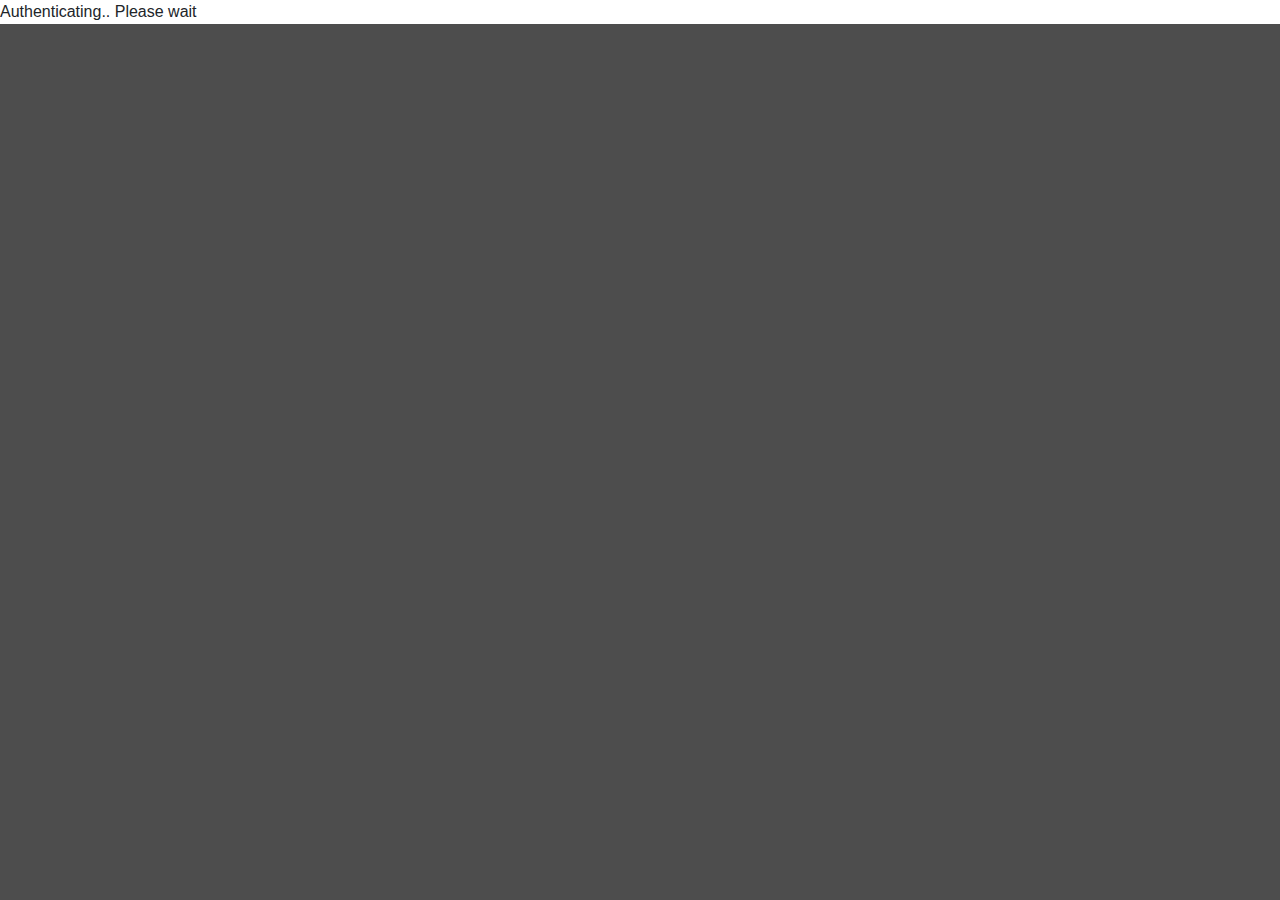
==== index.html @ 66e65906 "Auto-generated commit" ====
<!doctype html>
<html lang="en">
<head>
  <meta charset="utf-8">
  <title>QuickrMonitoring</title>
  <base href="/">
  <meta name="viewport" content="width=device-width, initial-scale=1">
  <link rel="icon" type="image/x-icon" href="favicon.ico">
<link rel="stylesheet" href="styles.d71bfe7f988fbadbcf21.css"></head>
<body>
  <app-root></app-root>
<script src="runtime-es2015.edb2fcf2778e7bf1d426.js" type="module"></script><script src="runtime-es5.edb2fcf2778e7bf1d426.js" nomodule defer></script><script src="polyfills-es5.6696c533341b95a3d617.js" nomodule defer></script><script src="polyfills-es2015.2987770fde9daa1d8a2e.js" type="module"></script><script src="scripts.fd12c80ebcc479d5730a.js" defer></script><script src="main-es2015.76007deb113a7a207ff5.js" type="module"></script><script src="main-es5.76007deb113a7a207ff5.js" nomodule defer></script></body>
</html>
---- styles.d71bfe7f988fbadbcf21.css ----
body,html{background-color:#333333de}.mat-progress-bar-fill::after{background-color:#155724;border-bottom-left-radius:6px;border-bottom-right-radius:6px}.mat-progress-bar .mat-progress-bar-buffer{background:#e5f8e7;border-bottom-left-radius:6px;border-bottom-right-radius:6px}.mat-progress-bar{opacity:0;-webkit-animation:.8s 1.6s forwards ContentFadeInAchievements;animation:.8s 1.6s forwards ContentFadeInAchievements}@-webkit-keyframes ContentFadeInAchievements{0%{-webkit-transform:translateX(-1rem);transform:translateX(-1rem);opacity:0}100%{-webkit-transform:translateX(0);transform:translateX(0);opacity:1}}@keyframes ContentFadeInAchievements{0%{-webkit-transform:translateX(-1rem);transform:translateX(-1rem);opacity:0}100%{-webkit-transform:translateX(0);transform:translateX(0);opacity:1}}/*!
 * Bootstrap v4.4.1 (https://getbootstrap.com/)
 * Copyright 2011-2019 The Bootstrap Authors
 * Copyright 2011-2019 Twitter, Inc.
 * Licensed under MIT (https://github.com/twbs/bootstrap/blob/master/LICENSE)
 */:root{--blue:#007bff;--indigo:#6610f2;--purple:#6f42c1;--pink:#e83e8c;--red:#dc3545;--orange:#fd7e14;--yellow:#ffc107;--green:#28a745;--teal:#20c997;--cyan:#17a2b8;--white:#fff;--gray:#6c757d;--gray-dark:#343a40;--primary:#007bff;--secondary:#6c757d;--success:#28a745;--info:#17a2b8;--warning:#ffc107;--danger:#dc3545;--light:#f8f9fa;--dark:#343a40;--breakpoint-xs:0;--breakpoint-sm:576px;--breakpoint-md:768px;--breakpoint-lg:992px;--breakpoint-xl:1200px;--font-family-sans-serif:-apple-system,BlinkMacSystemFont,"Segoe UI",Roboto,"Helvetica Neue",Arial,"Noto Sans",sans-serif,"Apple Color Emoji","Segoe UI Emoji","Segoe UI Symbol","Noto Color Emoji";--font-family-monospace:SFMono-Regular,Menlo,Monaco,Consolas,"Liberation Mono","Courier New",monospace}*,::after,::before{box-sizing:border-box}html{font-family:sans-serif;line-height:1.15;-webkit-text-size-adjust:100%;-webkit-tap-highlight-color:transparent}article,aside,figcaption,figure,footer,header,hgroup,main,nav,section{display:block}body{margin:0;font-family:-apple-system,BlinkMacSystemFont,"Segoe UI",Roboto,"Helvetica Neue",Arial,"Noto Sans",sans-serif,"Apple Color Emoji","Segoe UI Emoji","Segoe UI Symbol","Noto Color Emoji";font-size:1rem;font-weight:400;line-height:1.5;color:#212529;text-align:left;background-color:#fff}[tabindex="-1"]:focus:not(:focus-visible){outline:0!important}h1,h2,h3,h4,h5,h6{margin-top:0}dl,ol,p,ul{margin-top:0;margin-bottom:1rem}abbr[data-original-title],abbr[title]{text-decoration:underline;-webkit-text-decoration:underline dotted;text-decoration:underline dotted;cursor:help;border-bottom:0;-webkit-text-decoration-skip-ink:none;text-decoration-skip-ink:none}address{margin-bottom:1rem;font-style:normal;line-height:inherit}ol ol,ol ul,ul ol,ul ul{margin-bottom:0}dt{font-weight:700}dd{margin-bottom:.5rem;margin-left:0}blockquote,figure{margin:0 0 1rem}b,strong{font-weight:bolder}sub,sup{position:relative;font-size:75%;line-height:0;vertical-align:baseline}sub{bottom:-.25em}sup{top:-.5em}a{color:#007bff;text-decoration:none;background-color:transparent}a:hover{color:#0056b3;text-decoration:underline}a:not([href]),a:not([href]):hover{color:inherit;text-decoration:none}code,kbd,pre,samp{font-family:SFMono-Regular,Menlo,Monaco,Consolas,"Liberation Mono","Courier New",monospace;font-size:1em}pre{margin-top:0;margin-bottom:1rem;overflow:auto}img{vertical-align:middle;border-style:none}svg{overflow:hidden;vertical-align:middle}table{border-collapse:collapse}caption{padding-top:.75rem;padding-bottom:.75rem;color:#6c757d;text-align:left;caption-side:bottom}th{text-align:inherit}label{display:inline-block;margin-bottom:.5rem}button{border-radius:0}button:focus{outline:dotted 1px;outline:-webkit-focus-ring-color auto 5px}button,input,optgroup,select,textarea{margin:0;font-family:inherit;font-size:inherit;line-height:inherit}button,input{overflow:visible}button,select{text-transform:none}select{word-wrap:normal}[type=button],[type=reset],[type=submit],button{-webkit-appearance:button}[type=button]:not(:disabled),[type=reset]:not(:disabled),[type=submit]:not(:disabled),button:not(:disabled){cursor:pointer}[type=button]::-moz-focus-inner,[type=reset]::-moz-focus-inner,[type=submit]::-moz-focus-inner,button::-moz-focus-inner{padding:0;border-style:none}input[type=checkbox],input[type=radio]{box-sizing:border-box;padding:0}input[type=date],input[type=datetime-local],input[type=month],input[type=time]{-webkit-appearance:listbox}textarea{overflow:auto;resize:vertical}fieldset{min-width:0;padding:0;margin:0;border:0}legend{display:block;width:100%;max-width:100%;padding:0;margin-bottom:.5rem;font-size:1.5rem;line-height:inherit;color:inherit;white-space:normal}progress{vertical-align:baseline}[type=number]::-webkit-inner-spin-button,[type=number]::-webkit-outer-spin-button{height:auto}[type=search]{outline-offset:-2px;-webkit-appearance:none}[type=search]::-webkit-search-decoration{-webkit-appearance:none}::-webkit-file-upload-button{font:inherit;-webkit-appearance:button}output{display:inline-block}summary{display:list-item;cursor:pointer}template{display:none}[hidden]{display:none!important}.h1,.h2,.h3,.h4,.h5,.h6,h1,h2,h3,h4,h5,h6{margin-bottom:.5rem;font-weight:500;line-height:1.2}.h1,h1{font-size:2.5rem}.h2,h2{font-size:2rem}.h3,h3{font-size:1.75rem}.h4,h4{font-size:1.5rem}.h5,h5{font-size:1.25rem}.h6,h6{font-size:1rem}.lead{font-size:1.25rem;font-weight:300}.display-1{font-size:6rem;font-weight:300;line-height:1.2}.display-2{font-size:5.5rem;font-weight:300;line-height:1.2}.display-3{font-size:4.5rem;font-weight:300;line-height:1.2}.display-4{font-size:3.5rem;font-weight:300;line-height:1.2}hr{box-sizing:content-box;height:0;overflow:visible;margin-top:1rem;margin-bottom:1rem;border:0;border-top:1px solid rgba(0,0,0,.1)}.small,small{font-size:80%;font-weight:400}.mark,mark{padding:.2em;background-color:#fcf8e3}.list-inline,.list-unstyled{padding-left:0;list-style:none}.list-inline-item{display:inline-block}.list-inline-item:not(:last-child){margin-right:.5rem}.initialism{font-size:90%;text-transform:uppercase}.blockquote{margin-bottom:1rem;font-size:1.25rem}.blockquote-footer{display:block;font-size:80%;color:#6c757d}.blockquote-footer::before{content:"\2014\00A0"}.img-fluid{max-width:100%;height:auto}.img-thumbnail{padding:.25rem;background-color:#fff;border:1px solid #dee2e6;border-radius:.25rem;max-width:100%;height:auto}.figure{display:inline-block}.figure-img{margin-bottom:.5rem;line-height:1}.figure-caption{font-size:90%;color:#6c757d}code{font-size:87.5%;color:#e83e8c;word-wrap:break-word}a>code{color:inherit}kbd{padding:.2rem .4rem;font-size:87.5%;color:#fff;background-color:#212529;border-radius:.2rem}kbd kbd{padding:0;font-size:100%;font-weight:700}pre{display:block;font-size:87.5%;color:#212529}pre code{font-size:inherit;color:inherit;word-break:normal}.pre-scrollable{max-height:340px;overflow-y:scroll}.container{width:100%;padding-right:15px;padding-left:15px;margin-right:auto;margin-left:auto}@media (min-width:576px){.container{max-width:540px}}@media (min-width:768px){.container{max-width:720px}}@media (min-width:992px){.container{max-width:960px}}@media (min-width:1200px){.container{max-width:1140px}}.container-fluid,.container-lg,.container-md,.container-sm,.container-xl{width:100%;padding-right:15px;padding-left:15px;margin-right:auto;margin-left:auto}@media (min-width:576px){.container,.container-sm{max-width:540px}}@media (min-width:768px){.container,.container-md,.container-sm{max-width:720px}}@media (min-width:992px){.container,.container-lg,.container-md,.container-sm{max-width:960px}}@media (min-width:1200px){.container,.container-lg,.container-md,.container-sm,.container-xl{max-width:1140px}}.row{display:-webkit-box;display:flex;flex-wrap:wrap;margin-right:-15px;margin-left:-15px}.no-gutters{margin-right:0;margin-left:0}.no-gutters>.col,.no-gutters>[class*=col-]{padding-right:0;padding-left:0}.col,.col-1,.col-10,.col-11,.col-12,.col-2,.col-3,.col-4,.col-5,.col-6,.col-7,.col-8,.col-9,.col-auto,.col-lg,.col-lg-1,.col-lg-10,.col-lg-11,.col-lg-12,.col-lg-2,.col-lg-3,.col-lg-4,.col-lg-5,.col-lg-6,.col-lg-7,.col-lg-8,.col-lg-9,.col-lg-auto,.col-md,.col-md-1,.col-md-10,.col-md-11,.col-md-12,.col-md-2,.col-md-3,.col-md-4,.col-md-5,.col-md-6,.col-md-7,.col-md-8,.col-md-9,.col-md-auto,.col-sm,.col-sm-1,.col-sm-10,.col-sm-11,.col-sm-12,.col-sm-2,.col-sm-3,.col-sm-4,.col-sm-5,.col-sm-6,.col-sm-7,.col-sm-8,.col-sm-9,.col-sm-auto,.col-xl,.col-xl-1,.col-xl-10,.col-xl-11,.col-xl-12,.col-xl-2,.col-xl-3,.col-xl-4,.col-xl-5,.col-xl-6,.col-xl-7,.col-xl-8,.col-xl-9,.col-xl-auto{position:relative;width:100%;padding-right:15px;padding-left:15px}.col{flex-basis:0;-webkit-box-flex:1;flex-grow:1;max-width:100%}.row-cols-1>*{-webkit-box-flex:0;flex:0 0 100%;max-width:100%}.row-cols-2>*{-webkit-box-flex:0;flex:0 0 50%;max-width:50%}.row-cols-3>*{-webkit-box-flex:0;flex:0 0 33.333333%;max-width:33.333333%}.row-cols-4>*{-webkit-box-flex:0;flex:0 0 25%;max-width:25%}.row-cols-5>*{-webkit-box-flex:0;flex:0 0 20%;max-width:20%}.row-cols-6>*{-webkit-box-flex:0;flex:0 0 16.666667%;max-width:16.666667%}.col-auto{-webkit-box-flex:0;flex:0 0 auto;width:auto;max-width:100%}.col-1{-webkit-box-flex:0;flex:0 0 8.333333%;max-width:8.333333%}.col-2{-webkit-box-flex:0;flex:0 0 16.666667%;max-width:16.666667%}.col-3{-webkit-box-flex:0;flex:0 0 25%;max-width:25%}.col-4{-webkit-box-flex:0;flex:0 0 33.333333%;max-width:33.333333%}.col-5{-webkit-box-flex:0;flex:0 0 41.666667%;max-width:41.666667%}.col-6{-webkit-box-flex:0;flex:0 0 50%;max-width:50%}.col-7{-webkit-box-flex:0;flex:0 0 58.333333%;max-width:58.333333%}.col-8{-webkit-box-flex:0;flex:0 0 66.666667%;max-width:66.666667%}.col-9{-webkit-box-flex:0;flex:0 0 75%;max-width:75%}.col-10{-webkit-box-flex:0;flex:0 0 83.333333%;max-width:83.333333%}.col-11{-webkit-box-flex:0;flex:0 0 91.666667%;max-width:91.666667%}.col-12{-webkit-box-flex:0;flex:0 0 100%;max-width:100%}.order-first{-webkit-box-ordinal-group:0;order:-1}.order-last{-webkit-box-ordinal-group:14;order:13}.order-0{-webkit-box-ordinal-group:1;order:0}.order-1{-webkit-box-ordinal-group:2;order:1}.order-2{-webkit-box-ordinal-group:3;order:2}.order-3{-webkit-box-ordinal-group:4;order:3}.order-4{-webkit-box-ordinal-group:5;order:4}.order-5{-webkit-box-ordinal-group:6;order:5}.order-6{-webkit-box-ordinal-group:7;order:6}.order-7{-webkit-box-ordinal-group:8;order:7}.order-8{-webkit-box-ordinal-group:9;order:8}.order-9{-webkit-box-ordinal-group:10;order:9}.order-10{-webkit-box-ordinal-group:11;order:10}.order-11{-webkit-box-ordinal-group:12;order:11}.order-12{-webkit-box-ordinal-group:13;order:12}.offset-1{margin-left:8.333333%}.offset-2{margin-left:16.666667%}.offset-3{margin-left:25%}.offset-4{margin-left:33.333333%}.offset-5{margin-left:41.666667%}.offset-6{margin-left:50%}.offset-7{margin-left:58.333333%}.offset-8{margin-left:66.666667%}.offset-9{margin-left:75%}.offset-10{margin-left:83.333333%}.offset-11{margin-left:91.666667%}@media (min-width:576px){.col-sm{flex-basis:0;-webkit-box-flex:1;flex-grow:1;max-width:100%}.row-cols-sm-1>*{-webkit-box-flex:0;flex:0 0 100%;max-width:100%}.row-cols-sm-2>*{-webkit-box-flex:0;flex:0 0 50%;max-width:50%}.row-cols-sm-3>*{-webkit-box-flex:0;flex:0 0 33.333333%;max-width:33.333333%}.row-cols-sm-4>*{-webkit-box-flex:0;flex:0 0 25%;max-width:25%}.row-cols-sm-5>*{-webkit-box-flex:0;flex:0 0 20%;max-width:20%}.row-cols-sm-6>*{-webkit-box-flex:0;flex:0 0 16.666667%;max-width:16.666667%}.col-sm-auto{-webkit-box-flex:0;flex:0 0 auto;width:auto;max-width:100%}.col-sm-1{-webkit-box-flex:0;flex:0 0 8.333333%;max-width:8.333333%}.col-sm-2{-webkit-box-flex:0;flex:0 0 16.666667%;max-width:16.666667%}.col-sm-3{-webkit-box-flex:0;flex:0 0 25%;max-width:25%}.col-sm-4{-webkit-box-flex:0;flex:0 0 33.333333%;max-width:33.333333%}.col-sm-5{-webkit-box-flex:0;flex:0 0 41.666667%;max-width:41.666667%}.col-sm-6{-webkit-box-flex:0;flex:0 0 50%;max-width:50%}.col-sm-7{-webkit-box-flex:0;flex:0 0 58.333333%;max-width:58.333333%}.col-sm-8{-webkit-box-flex:0;flex:0 0 66.666667%;max-width:66.666667%}.col-sm-9{-webkit-box-flex:0;flex:0 0 75%;max-width:75%}.col-sm-10{-webkit-box-flex:0;flex:0 0 83.333333%;max-width:83.333333%}.col-sm-11{-webkit-box-flex:0;flex:0 0 91.666667%;max-width:91.666667%}.col-sm-12{-webkit-box-flex:0;flex:0 0 100%;max-width:100%}.order-sm-first{-webkit-box-ordinal-group:0;order:-1}.order-sm-last{-webkit-box-ordinal-group:14;order:13}.order-sm-0{-webkit-box-ordinal-group:1;order:0}.order-sm-1{-webkit-box-ordinal-group:2;order:1}.order-sm-2{-webkit-box-ordinal-group:3;order:2}.order-sm-3{-webkit-box-ordinal-group:4;order:3}.order-sm-4{-webkit-box-ordinal-group:5;order:4}.order-sm-5{-webkit-box-ordinal-group:6;order:5}.order-sm-6{-webkit-box-ordinal-group:7;order:6}.order-sm-7{-webkit-box-ordinal-group:8;order:7}.order-sm-8{-webkit-box-ordinal-group:9;order:8}.order-sm-9{-webkit-box-ordinal-group:10;order:9}.order-sm-10{-webkit-box-ordinal-group:11;order:10}.order-sm-11{-webkit-box-ordinal-group:12;order:11}.order-sm-12{-webkit-box-ordinal-group:13;order:12}.offset-sm-0{margin-left:0}.offset-sm-1{margin-left:8.333333%}.offset-sm-2{margin-left:16.666667%}.offset-sm-3{margin-left:25%}.offset-sm-4{margin-left:33.333333%}.offset-sm-5{margin-left:41.666667%}.offset-sm-6{margin-left:50%}.offset-sm-7{margin-left:58.333333%}.offset-sm-8{margin-left:66.666667%}.offset-sm-9{margin-left:75%}.offset-sm-10{margin-left:83.333333%}.offset-sm-11{margin-left:91.666667%}}@media (min-width:768px){.col-md{flex-basis:0;-webkit-box-flex:1;flex-grow:1;max-width:100%}.row-cols-md-1>*{-webkit-box-flex:0;flex:0 0 100%;max-width:100%}.row-cols-md-2>*{-webkit-box-flex:0;flex:0 0 50%;max-width:50%}.row-cols-md-3>*{-webkit-box-flex:0;flex:0 0 33.333333%;max-width:33.333333%}.row-cols-md-4>*{-webkit-box-flex:0;flex:0 0 25%;max-width:25%}.row-cols-md-5>*{-webkit-box-flex:0;flex:0 0 20%;max-width:20%}.row-cols-md-6>*{-webkit-box-flex:0;flex:0 0 16.666667%;max-width:16.666667%}.col-md-auto{-webkit-box-flex:0;flex:0 0 auto;width:auto;max-width:100%}.col-md-1{-webkit-box-flex:0;flex:0 0 8.333333%;max-width:8.333333%}.col-md-2{-webkit-box-flex:0;flex:0 0 16.666667%;max-width:16.666667%}.col-md-3{-webkit-box-flex:0;flex:0 0 25%;max-width:25%}.col-md-4{-webkit-box-flex:0;flex:0 0 33.333333%;max-width:33.333333%}.col-md-5{-webkit-box-flex:0;flex:0 0 41.666667%;max-width:41.666667%}.col-md-6{-webkit-box-flex:0;flex:0 0 50%;max-width:50%}.col-md-7{-webkit-box-flex:0;flex:0 0 58.333333%;max-width:58.333333%}.col-md-8{-webkit-box-flex:0;flex:0 0 66.666667%;max-width:66.666667%}.col-md-9{-webkit-box-flex:0;flex:0 0 75%;max-width:75%}.col-md-10{-webkit-box-flex:0;flex:0 0 83.333333%;max-width:83.333333%}.col-md-11{-webkit-box-flex:0;flex:0 0 91.666667%;max-width:91.666667%}.col-md-12{-webkit-box-flex:0;flex:0 0 100%;max-width:100%}.order-md-first{-webkit-box-ordinal-group:0;order:-1}.order-md-last{-webkit-box-ordinal-group:14;order:13}.order-md-0{-webkit-box-ordinal-group:1;order:0}.order-md-1{-webkit-box-ordinal-group:2;order:1}.order-md-2{-webkit-box-ordinal-group:3;order:2}.order-md-3{-webkit-box-ordinal-group:4;order:3}.order-md-4{-webkit-box-ordinal-group:5;order:4}.order-md-5{-webkit-box-ordinal-group:6;order:5}.order-md-6{-webkit-box-ordinal-group:7;order:6}.order-md-7{-webkit-box-ordinal-group:8;order:7}.order-md-8{-webkit-box-ordinal-group:9;order:8}.order-md-9{-webkit-box-ordinal-group:10;order:9}.order-md-10{-webkit-box-ordinal-group:11;order:10}.order-md-11{-webkit-box-ordinal-group:12;order:11}.order-md-12{-webkit-box-ordinal-group:13;order:12}.offset-md-0{margin-left:0}.offset-md-1{margin-left:8.333333%}.offset-md-2{margin-left:16.666667%}.offset-md-3{margin-left:25%}.offset-md-4{margin-left:33.333333%}.offset-md-5{margin-left:41.666667%}.offset-md-6{margin-left:50%}.offset-md-7{margin-left:58.333333%}.offset-md-8{margin-left:66.666667%}.offset-md-9{margin-left:75%}.offset-md-10{margin-left:83.333333%}.offset-md-11{margin-left:91.666667%}}@media (min-width:992px){.col-lg{flex-basis:0;-webkit-box-flex:1;flex-grow:1;max-width:100%}.row-cols-lg-1>*{-webkit-box-flex:0;flex:0 0 100%;max-width:100%}.row-cols-lg-2>*{-webkit-box-flex:0;flex:0 0 50%;max-width:50%}.row-cols-lg-3>*{-webkit-box-flex:0;flex:0 0 33.333333%;max-width:33.333333%}.row-cols-lg-4>*{-webkit-box-flex:0;flex:0 0 25%;max-width:25%}.row-cols-lg-5>*{-webkit-box-flex:0;flex:0 0 20%;max-width:20%}.row-cols-lg-6>*{-webkit-box-flex:0;flex:0 0 16.666667%;max-width:16.666667%}.col-lg-auto{-webkit-box-flex:0;flex:0 0 auto;width:auto;max-width:100%}.col-lg-1{-webkit-box-flex:0;flex:0 0 8.333333%;max-width:8.333333%}.col-lg-2{-webkit-box-flex:0;flex:0 0 16.666667%;max-width:16.666667%}.col-lg-3{-webkit-box-flex:0;flex:0 0 25%;max-width:25%}.col-lg-4{-webkit-box-flex:0;flex:0 0 33.333333%;max-width:33.333333%}.col-lg-5{-webkit-box-flex:0;flex:0 0 41.666667%;max-width:41.666667%}.col-lg-6{-webkit-box-flex:0;flex:0 0 50%;max-width:50%}.col-lg-7{-webkit-box-flex:0;flex:0 0 58.333333%;max-width:58.333333%}.col-lg-8{-webkit-box-flex:0;flex:0 0 66.666667%;max-width:66.666667%}.col-lg-9{-webkit-box-flex:0;flex:0 0 75%;max-width:75%}.col-lg-10{-webkit-box-flex:0;flex:0 0 83.333333%;max-width:83.333333%}.col-lg-11{-webkit-box-flex:0;flex:0 0 91.666667%;max-width:91.666667%}.col-lg-12{-webkit-box-flex:0;flex:0 0 100%;max-width:100%}.order-lg-first{-webkit-box-ordinal-group:0;order:-1}.order-lg-last{-webkit-box-ordinal-group:14;order:13}.order-lg-0{-webkit-box-ordinal-group:1;order:0}.order-lg-1{-webkit-box-ordinal-group:2;order:1}.order-lg-2{-webkit-box-ordinal-group:3;order:2}.order-lg-3{-webkit-box-ordinal-group:4;order:3}.order-lg-4{-webkit-box-ordinal-group:5;order:4}.order-lg-5{-webkit-box-ordinal-group:6;order:5}.order-lg-6{-webkit-box-ordinal-group:7;order:6}.order-lg-7{-webkit-box-ordinal-group:8;order:7}.order-lg-8{-webkit-box-ordinal-group:9;order:8}.order-lg-9{-webkit-box-ordinal-group:10;order:9}.order-lg-10{-webkit-box-ordinal-group:11;order:10}.order-lg-11{-webkit-box-ordinal-group:12;order:11}.order-lg-12{-webkit-box-ordinal-group:13;order:12}.offset-lg-0{margin-left:0}.offset-lg-1{margin-left:8.333333%}.offset-lg-2{margin-left:16.666667%}.offset-lg-3{margin-left:25%}.offset-lg-4{margin-left:33.333333%}.offset-lg-5{margin-left:41.666667%}.offset-lg-6{margin-left:50%}.offset-lg-7{margin-left:58.333333%}.offset-lg-8{margin-left:66.666667%}.offset-lg-9{margin-left:75%}.offset-lg-10{margin-left:83.333333%}.offset-lg-11{margin-left:91.666667%}}@media (min-width:1200px){.col-xl{flex-basis:0;-webkit-box-flex:1;flex-grow:1;max-width:100%}.row-cols-xl-1>*{-webkit-box-flex:0;flex:0 0 100%;max-width:100%}.row-cols-xl-2>*{-webkit-box-flex:0;flex:0 0 50%;max-width:50%}.row-cols-xl-3>*{-webkit-box-flex:0;flex:0 0 33.333333%;max-width:33.333333%}.row-cols-xl-4>*{-webkit-box-flex:0;flex:0 0 25%;max-width:25%}.row-cols-xl-5>*{-webkit-box-flex:0;flex:0 0 20%;max-width:20%}.row-cols-xl-6>*{-webkit-box-flex:0;flex:0 0 16.666667%;max-width:16.666667%}.col-xl-auto{-webkit-box-flex:0;flex:0 0 auto;width:auto;max-width:100%}.col-xl-1{-webkit-box-flex:0;flex:0 0 8.333333%;max-width:8.333333%}.col-xl-2{-webkit-box-flex:0;flex:0 0 16.666667%;max-width:16.666667%}.col-xl-3{-webkit-box-flex:0;flex:0 0 25%;max-width:25%}.col-xl-4{-webkit-box-flex:0;flex:0 0 33.333333%;max-width:33.333333%}.col-xl-5{-webkit-box-flex:0;flex:0 0 41.666667%;max-width:41.666667%}.col-xl-6{-webkit-box-flex:0;flex:0 0 50%;max-width:50%}.col-xl-7{-webkit-box-flex:0;flex:0 0 58.333333%;max-width:58.333333%}.col-xl-8{-webkit-box-flex:0;flex:0 0 66.666667%;max-width:66.666667%}.col-xl-9{-webkit-box-flex:0;flex:0 0 75%;max-width:75%}.col-xl-10{-webkit-box-flex:0;flex:0 0 83.333333%;max-width:83.333333%}.col-xl-11{-webkit-box-flex:0;flex:0 0 91.666667%;max-width:91.666667%}.col-xl-12{-webkit-box-flex:0;flex:0 0 100%;max-width:100%}.order-xl-first{-webkit-box-ordinal-group:0;order:-1}.order-xl-last{-webkit-box-ordinal-group:14;order:13}.order-xl-0{-webkit-box-ordinal-group:1;order:0}.order-xl-1{-webkit-box-ordinal-group:2;order:1}.order-xl-2{-webkit-box-ordinal-group:3;order:2}.order-xl-3{-webkit-box-ordinal-group:4;order:3}.order-xl-4{-webkit-box-ordinal-group:5;order:4}.order-xl-5{-webkit-box-ordinal-group:6;order:5}.order-xl-6{-webkit-box-ordinal-group:7;order:6}.order-xl-7{-webkit-box-ordinal-group:8;order:7}.order-xl-8{-webkit-box-ordinal-group:9;order:8}.order-xl-9{-webkit-box-ordinal-group:10;order:9}.order-xl-10{-webkit-box-ordinal-group:11;order:10}.order-xl-11{-webkit-box-ordinal-group:12;order:11}.order-xl-12{-webkit-box-ordinal-group:13;order:12}.offset-xl-0{margin-left:0}.offset-xl-1{margin-left:8.333333%}.offset-xl-2{margin-left:16.666667%}.offset-xl-3{margin-left:25%}.offset-xl-4{margin-left:33.333333%}.offset-xl-5{margin-left:41.666667%}.offset-xl-6{margin-left:50%}.offset-xl-7{margin-left:58.333333%}.offset-xl-8{margin-left:66.666667%}.offset-xl-9{margin-left:75%}.offset-xl-10{margin-left:83.333333%}.offset-xl-11{margin-left:91.666667%}}.table{width:100%;margin-bottom:1rem;color:#212529}.table td,.table th{padding:.75rem;vertical-align:top;border-top:1px solid #dee2e6}.table thead th{vertical-align:bottom;border-bottom:2px solid #dee2e6}.table tbody+tbody{border-top:2px solid #dee2e6}.table-sm td,.table-sm th{padding:.3rem}.table-bordered,.table-bordered td,.table-bordered th{border:1px solid #dee2e6}.table-bordered thead td,.table-bordered thead th{border-bottom-width:2px}.table-borderless tbody+tbody,.table-borderless td,.table-borderless th,.table-borderless thead th{border:0}.table-striped tbody tr:nth-of-type(odd){background-color:rgba(0,0,0,.05)}.table-hover tbody tr:hover{color:#212529;background-color:rgba(0,0,0,.075)}.table-primary,.table-primary>td,.table-primary>th{background-color:#b8daff}.table-primary tbody+tbody,.table-primary td,.table-primary th,.table-primary thead th{border-color:#7abaff}.table-hover .table-primary:hover,.table-hover .table-primary:hover>td,.table-hover .table-primary:hover>th{background-color:#9fcdff}.table-secondary,.table-secondary>td,.table-secondary>th{background-color:#d6d8db}.table-secondary tbody+tbody,.table-secondary td,.table-secondary th,.table-secondary thead th{border-color:#b3b7bb}.table-hover .table-secondary:hover,.table-hover .table-secondary:hover>td,.table-hover .table-secondary:hover>th{background-color:#c8cbcf}.table-success,.table-success>td,.table-success>th{background-color:#c3e6cb}.table-success tbody+tbody,.table-success td,.table-success th,.table-success thead th{border-color:#8fd19e}.table-hover .table-success:hover,.table-hover .table-success:hover>td,.table-hover .table-success:hover>th{background-color:#b1dfbb}.table-info,.table-info>td,.table-info>th{background-color:#bee5eb}.table-info tbody+tbody,.table-info td,.table-info th,.table-info thead th{border-color:#86cfda}.table-hover .table-info:hover,.table-hover .table-info:hover>td,.table-hover .table-info:hover>th{background-color:#abdde5}.table-warning,.table-warning>td,.table-warning>th{background-color:#ffeeba}.table-warning tbody+tbody,.table-warning td,.table-warning th,.table-warning thead th{border-color:#ffdf7e}.table-hover .table-warning:hover,.table-hover .table-warning:hover>td,.table-hover .table-warning:hover>th{background-color:#ffe8a1}.table-danger,.table-danger>td,.table-danger>th{background-color:#f5c6cb}.table-danger tbody+tbody,.table-danger td,.table-danger th,.table-danger thead th{border-color:#ed969e}.table-hover .table-danger:hover,.table-hover .table-danger:hover>td,.table-hover .table-danger:hover>th{background-color:#f1b0b7}.table-light,.table-light>td,.table-light>th{background-color:#fdfdfe}.table-light tbody+tbody,.table-light td,.table-light th,.table-light thead th{border-color:#fbfcfc}.table-hover .table-light:hover,.table-hover .table-light:hover>td,.table-hover .table-light:hover>th{background-color:#ececf6}.table-dark,.table-dark>td,.table-dark>th{background-color:#c6c8ca}.table-dark tbody+tbody,.table-dark td,.table-dark th,.table-dark thead th{border-color:#95999c}.table-hover .table-dark:hover,.table-hover .table-dark:hover>td,.table-hover .table-dark:hover>th{background-color:#b9bbbe}.table-active,.table-active>td,.table-active>th,.table-hover .table-active:hover,.table-hover .table-active:hover>td,.table-hover .table-active:hover>th{background-color:rgba(0,0,0,.075)}.table .thead-dark th{color:#fff;background-color:#343a40;border-color:#454d55}.table .thead-light th{color:#495057;background-color:#e9ecef;border-color:#dee2e6}.table-dark{color:#fff;background-color:#343a40}.table-dark td,.table-dark th,.table-dark thead th{border-color:#454d55}.table-dark.table-bordered{border:0}.table-dark.table-striped tbody tr:nth-of-type(odd){background-color:rgba(255,255,255,.05)}.table-dark.table-hover tbody tr:hover{color:#fff;background-color:rgba(255,255,255,.075)}@media (max-width:575.98px){.table-responsive-sm{display:block;width:100%;overflow-x:auto;-webkit-overflow-scrolling:touch}.table-responsive-sm>.table-bordered{border:0}}@media (max-width:767.98px){.table-responsive-md{display:block;width:100%;overflow-x:auto;-webkit-overflow-scrolling:touch}.table-responsive-md>.table-bordered{border:0}}@media (max-width:991.98px){.table-responsive-lg{display:block;width:100%;overflow-x:auto;-webkit-overflow-scrolling:touch}.table-responsive-lg>.table-bordered{border:0}}@media (max-width:1199.98px){.table-responsive-xl{display:block;width:100%;overflow-x:auto;-webkit-overflow-scrolling:touch}.table-responsive-xl>.table-bordered{border:0}}.table-responsive{display:block;width:100%;overflow-x:auto;-webkit-overflow-scrolling:touch}.table-responsive>.table-bordered{border:0}.form-control{display:block;width:100%;height:calc(1.5em + .75rem + 2px);padding:.375rem .75rem;font-size:1rem;font-weight:400;line-height:1.5;color:#495057;background-color:#fff;background-clip:padding-box;border:1px solid #ced4da;border-radius:.25rem;-webkit-transition:border-color .15s ease-in-out,box-shadow .15s ease-in-out;transition:border-color .15s ease-in-out,box-shadow .15s ease-in-out}@media (prefers-reduced-motion:reduce){.form-control{-webkit-transition:none;transition:none}}.form-control::-ms-expand{background-color:transparent;border:0}.form-control:-moz-focusring{color:transparent;text-shadow:0 0 0 #495057}.form-control:focus{color:#495057;background-color:#fff;border-color:#80bdff;outline:0;box-shadow:0 0 0 .2rem rgba(0,123,255,.25)}.form-control::-webkit-input-placeholder{color:#6c757d;opacity:1}.form-control::-moz-placeholder{color:#6c757d;opacity:1}.form-control::-ms-input-placeholder{color:#6c757d;opacity:1}.form-control::placeholder{color:#6c757d;opacity:1}.form-control:disabled,.form-control[readonly]{background-color:#e9ecef;opacity:1}select.form-control:focus::-ms-value{color:#495057;background-color:#fff}.form-control-file,.form-control-range{display:block;width:100%}.col-form-label{padding-top:calc(.375rem + 1px);padding-bottom:calc(.375rem + 1px);margin-bottom:0;font-size:inherit;line-height:1.5}.col-form-label-lg{padding-top:calc(.5rem + 1px);padding-bottom:calc(.5rem + 1px);font-size:1.25rem;line-height:1.5}.col-form-label-sm{padding-top:calc(.25rem + 1px);padding-bottom:calc(.25rem + 1px);font-size:.875rem;line-height:1.5}.form-control-plaintext{display:block;width:100%;padding:.375rem 0;margin-bottom:0;font-size:1rem;line-height:1.5;color:#212529;background-color:transparent;border:solid transparent;border-width:1px 0}.form-control-plaintext.form-control-lg,.form-control-plaintext.form-control-sm{padding-right:0;padding-left:0}.form-control-sm{height:calc(1.5em + .5rem + 2px);padding:.25rem .5rem;font-size:.875rem;line-height:1.5;border-radius:.2rem}.form-control-lg{height:calc(1.5em + 1rem + 2px);padding:.5rem 1rem;font-size:1.25rem;line-height:1.5;border-radius:.3rem}select.form-control[multiple],select.form-control[size],textarea.form-control{height:auto}.form-group{margin-bottom:1rem}.form-text{display:block;margin-top:.25rem}.form-row{display:-webkit-box;display:flex;flex-wrap:wrap;margin-right:-5px;margin-left:-5px}.form-row>.col,.form-row>[class*=col-]{padding-right:5px;padding-left:5px}.form-check{position:relative;display:block;padding-left:1.25rem}.form-check-input{position:absolute;margin-top:.3rem;margin-left:-1.25rem}.form-check-input:disabled~.form-check-label,.form-check-input[disabled]~.form-check-label{color:#6c757d}.form-check-label{margin-bottom:0}.form-check-inline{display:-webkit-inline-box;display:inline-flex;-webkit-box-align:center;align-items:center;padding-left:0;margin-right:.75rem}.form-check-inline .form-check-input{position:static;margin-top:0;margin-right:.3125rem;margin-left:0}.valid-feedback{display:none;width:100%;margin-top:.25rem;font-size:80%;color:#28a745}.valid-tooltip{position:absolute;top:100%;z-index:5;display:none;max-width:100%;padding:.25rem .5rem;margin-top:.1rem;font-size:.875rem;line-height:1.5;color:#fff;background-color:rgba(40,167,69,.9);border-radius:.25rem}.is-valid~.valid-feedback,.is-valid~.valid-tooltip,.was-validated :valid~.valid-feedback,.was-validated :valid~.valid-tooltip{display:block}.form-control.is-valid,.was-validated .form-control:valid{border-color:#28a745;padding-right:calc(1.5em + .75rem);background-image:url("data:image/svg+xml,%3csvg xmlns='http://www.w3.org/2000/svg' width='8' height='8' viewBox='0 0 8 8'%3e%3cpath fill='%2328a745' d='M2.3 6.73L.6 4.53c-.4-1.04.46-1.4 1.1-.8l1.1 1.4 3.4-3.8c.6-.63 1.6-.27 1.2.7l-4 4.6c-.43.5-.8.4-1.1.1z'/%3e%3c/svg%3e");background-repeat:no-repeat;background-position:right calc(.375em + .1875rem) center;background-size:calc(.75em + .375rem) calc(.75em + .375rem)}.form-control.is-valid:focus,.was-validated .form-control:valid:focus{border-color:#28a745;box-shadow:0 0 0 .2rem rgba(40,167,69,.25)}.was-validated textarea.form-control:valid,textarea.form-control.is-valid{padding-right:calc(1.5em + .75rem);background-position:top calc(.375em + .1875rem) right calc(.375em + .1875rem)}.custom-select.is-valid,.was-validated .custom-select:valid{border-color:#28a745;padding-right:calc(.75em + 2.3125rem);background:url("data:image/svg+xml,%3csvg xmlns='http://www.w3.org/2000/svg' width='4' height='5' viewBox='0 0 4 5'%3e%3cpath fill='%23343a40' d='M2 0L0 2h4zm0 5L0 3h4z'/%3e%3c/svg%3e") right .75rem center/8px 10px no-repeat,url("data:image/svg+xml,%3csvg xmlns='http://www.w3.org/2000/svg' width='8' height='8' viewBox='0 0 8 8'%3e%3cpath fill='%2328a745' d='M2.3 6.73L.6 4.53c-.4-1.04.46-1.4 1.1-.8l1.1 1.4 3.4-3.8c.6-.63 1.6-.27 1.2.7l-4 4.6c-.43.5-.8.4-1.1.1z'/%3e%3c/svg%3e") center right 1.75rem/calc(.75em + .375rem) calc(.75em + .375rem) no-repeat #fff}.custom-select.is-valid:focus,.was-validated .custom-select:valid:focus{border-color:#28a745;box-shadow:0 0 0 .2rem rgba(40,167,69,.25)}.form-check-input.is-valid~.form-check-label,.was-validated .form-check-input:valid~.form-check-label{color:#28a745}.form-check-input.is-valid~.valid-feedback,.form-check-input.is-valid~.valid-tooltip,.was-validated .form-check-input:valid~.valid-feedback,.was-validated .form-check-input:valid~.valid-tooltip{display:block}.custom-control-input.is-valid~.custom-control-label,.was-validated .custom-control-input:valid~.custom-control-label{color:#28a745}.custom-control-input.is-valid~.custom-control-label::before,.was-validated .custom-control-input:valid~.custom-control-label::before{border-color:#28a745}.custom-control-input.is-valid:checked~.custom-control-label::before,.was-validated .custom-control-input:valid:checked~.custom-control-label::before{border-color:#34ce57;background-color:#34ce57}.custom-control-input.is-valid:focus~.custom-control-label::before,.was-validated .custom-control-input:valid:focus~.custom-control-label::before{box-shadow:0 0 0 .2rem rgba(40,167,69,.25)}.custom-control-input.is-valid:focus:not(:checked)~.custom-control-label::before,.was-validated .custom-control-input:valid:focus:not(:checked)~.custom-control-label::before{border-color:#28a745}.custom-file-input.is-valid~.custom-file-label,.was-validated .custom-file-input:valid~.custom-file-label{border-color:#28a745}.custom-file-input.is-valid:focus~.custom-file-label,.was-validated .custom-file-input:valid:focus~.custom-file-label{border-color:#28a745;box-shadow:0 0 0 .2rem rgba(40,167,69,.25)}.invalid-feedback{display:none;width:100%;margin-top:.25rem;font-size:80%;color:#dc3545}.invalid-tooltip{position:absolute;top:100%;z-index:5;display:none;max-width:100%;padding:.25rem .5rem;margin-top:.1rem;font-size:.875rem;line-height:1.5;color:#fff;background-color:rgba(220,53,69,.9);border-radius:.25rem}.is-invalid~.invalid-feedback,.is-invalid~.invalid-tooltip,.was-validated :invalid~.invalid-feedback,.was-validated :invalid~.invalid-tooltip{display:block}.form-control.is-invalid,.was-validated .form-control:invalid{border-color:#dc3545;padding-right:calc(1.5em + .75rem);background-image:url("data:image/svg+xml,%3csvg xmlns='http://www.w3.org/2000/svg' width='12' height='12' fill='none' stroke='%23dc3545' viewBox='0 0 12 12'%3e%3ccircle cx='6' cy='6' r='4.5'/%3e%3cpath stroke-linejoin='round' d='M5.8 3.6h.4L6 6.5z'/%3e%3ccircle cx='6' cy='8.2' r='.6' fill='%23dc3545' stroke='none'/%3e%3c/svg%3e");background-repeat:no-repeat;background-position:right calc(.375em + .1875rem) center;background-size:calc(.75em + .375rem) calc(.75em + .375rem)}.form-control.is-invalid:focus,.was-validated .form-control:invalid:focus{border-color:#dc3545;box-shadow:0 0 0 .2rem rgba(220,53,69,.25)}.was-validated textarea.form-control:invalid,textarea.form-control.is-invalid{padding-right:calc(1.5em + .75rem);background-position:top calc(.375em + .1875rem) right calc(.375em + .1875rem)}.custom-select.is-invalid,.was-validated .custom-select:invalid{border-color:#dc3545;padding-right:calc(.75em + 2.3125rem);background:url("data:image/svg+xml,%3csvg xmlns='http://www.w3.org/2000/svg' width='4' height='5' viewBox='0 0 4 5'%3e%3cpath fill='%23343a40' d='M2 0L0 2h4zm0 5L0 3h4z'/%3e%3c/svg%3e") right .75rem center/8px 10px no-repeat,url("data:image/svg+xml,%3csvg xmlns='http://www.w3.org/2000/svg' width='12' height='12' fill='none' stroke='%23dc3545' viewBox='0 0 12 12'%3e%3ccircle cx='6' cy='6' r='4.5'/%3e%3cpath stroke-linejoin='round' d='M5.8 3.6h.4L6 6.5z'/%3e%3ccircle cx='6' cy='8.2' r='.6' fill='%23dc3545' stroke='none'/%3e%3c/svg%3e") center right 1.75rem/calc(.75em + .375rem) calc(.75em + .375rem) no-repeat #fff}.custom-select.is-invalid:focus,.was-validated .custom-select:invalid:focus{border-color:#dc3545;box-shadow:0 0 0 .2rem rgba(220,53,69,.25)}.form-check-input.is-invalid~.form-check-label,.was-validated .form-check-input:invalid~.form-check-label{color:#dc3545}.form-check-input.is-invalid~.invalid-feedback,.form-check-input.is-invalid~.invalid-tooltip,.was-validated .form-check-input:invalid~.invalid-feedback,.was-validated .form-check-input:invalid~.invalid-tooltip{display:block}.custom-control-input.is-invalid~.custom-control-label,.was-validated .custom-control-input:invalid~.custom-control-label{color:#dc3545}.custom-control-input.is-invalid~.custom-control-label::before,.was-validated .custom-control-input:invalid~.custom-control-label::before{border-color:#dc3545}.custom-control-input.is-invalid:checked~.custom-control-label::before,.was-validated .custom-control-input:invalid:checked~.custom-control-label::before{border-color:#e4606d;background-color:#e4606d}.custom-control-input.is-invalid:focus~.custom-control-label::before,.was-validated .custom-control-input:invalid:focus~.custom-control-label::before{box-shadow:0 0 0 .2rem rgba(220,53,69,.25)}.custom-control-input.is-invalid:focus:not(:checked)~.custom-control-label::before,.was-validated .custom-control-input:invalid:focus:not(:checked)~.custom-control-label::before{border-color:#dc3545}.custom-file-input.is-invalid~.custom-file-label,.was-validated .custom-file-input:invalid~.custom-file-label{border-color:#dc3545}.custom-file-input.is-invalid:focus~.custom-file-label,.was-validated .custom-file-input:invalid:focus~.custom-file-label{border-color:#dc3545;box-shadow:0 0 0 .2rem rgba(220,53,69,.25)}.form-inline{display:-webkit-box;display:flex;-webkit-box-orient:horizontal;-webkit-box-direction:normal;flex-flow:row wrap;-webkit-box-align:center;align-items:center}.form-inline .form-check{width:100%}@media (min-width:576px){.form-inline label{display:-webkit-box;display:flex;-webkit-box-align:center;align-items:center;-webkit-box-pack:center;justify-content:center;margin-bottom:0}.form-inline .form-group{display:-webkit-box;display:flex;-webkit-box-flex:0;flex:0 0 auto;-webkit-box-orient:horizontal;-webkit-box-direction:normal;flex-flow:row wrap;-webkit-box-align:center;align-items:center;margin-bottom:0}.form-inline .form-control{display:inline-block;width:auto;vertical-align:middle}.form-inline .form-control-plaintext{display:inline-block}.form-inline .custom-select,.form-inline .input-group{width:auto}.form-inline .form-check{display:-webkit-box;display:flex;-webkit-box-align:center;align-items:center;-webkit-box-pack:center;justify-content:center;width:auto;padding-left:0}.form-inline .form-check-input{position:relative;flex-shrink:0;margin-top:0;margin-right:.25rem;margin-left:0}.form-inline .custom-control{-webkit-box-align:center;align-items:center;-webkit-box-pack:center;justify-content:center}.form-inline .custom-control-label{margin-bottom:0}}.btn{display:inline-block;font-weight:400;color:#212529;text-align:center;vertical-align:middle;cursor:pointer;-webkit-user-select:none;-moz-user-select:none;-ms-user-select:none;user-select:none;background-color:transparent;border:1px solid transparent;padding:.375rem .75rem;font-size:1rem;line-height:1.5;border-radius:.25rem;-webkit-transition:color .15s ease-in-out,background-color .15s ease-in-out,border-color .15s ease-in-out,box-shadow .15s ease-in-out;transition:color .15s ease-in-out,background-color .15s ease-in-out,border-color .15s ease-in-out,box-shadow .15s ease-in-out}@media (prefers-reduced-motion:reduce){.btn{-webkit-transition:none;transition:none}}.btn:hover{color:#212529;text-decoration:none}.btn.focus,.btn:focus{outline:0;box-shadow:0 0 0 .2rem rgba(0,123,255,.25)}.btn.disabled,.btn:disabled{opacity:.65}a.btn.disabled,fieldset:disabled a.btn{pointer-events:none}.btn-primary{color:#fff;background-color:#007bff;border-color:#007bff}.btn-primary:hover{color:#fff;background-color:#0069d9;border-color:#0062cc}.btn-primary.focus,.btn-primary:focus{color:#fff;background-color:#0069d9;border-color:#0062cc;box-shadow:0 0 0 .2rem rgba(38,143,255,.5)}.btn-primary.disabled,.btn-primary:disabled{color:#fff;background-color:#007bff;border-color:#007bff}.btn-primary:not(:disabled):not(.disabled).active,.btn-primary:not(:disabled):not(.disabled):active,.show>.btn-primary.dropdown-toggle{color:#fff;background-color:#0062cc;border-color:#005cbf}.btn-primary:not(:disabled):not(.disabled).active:focus,.btn-primary:not(:disabled):not(.disabled):active:focus,.show>.btn-primary.dropdown-toggle:focus{box-shadow:0 0 0 .2rem rgba(38,143,255,.5)}.btn-secondary{color:#fff;background-color:#6c757d;border-color:#6c757d}.btn-secondary:hover{color:#fff;background-color:#5a6268;border-color:#545b62}.btn-secondary.focus,.btn-secondary:focus{color:#fff;background-color:#5a6268;border-color:#545b62;box-shadow:0 0 0 .2rem rgba(130,138,145,.5)}.btn-secondary.disabled,.btn-secondary:disabled{color:#fff;background-color:#6c757d;border-color:#6c757d}.btn-secondary:not(:disabled):not(.disabled).active,.btn-secondary:not(:disabled):not(.disabled):active,.show>.btn-secondary.dropdown-toggle{color:#fff;background-color:#545b62;border-color:#4e555b}.btn-secondary:not(:disabled):not(.disabled).active:focus,.btn-secondary:not(:disabled):not(.disabled):active:focus,.show>.btn-secondary.dropdown-toggle:focus{box-shadow:0 0 0 .2rem rgba(130,138,145,.5)}.btn-success{color:#fff;background-color:#28a745;border-color:#28a745}.btn-success:hover{color:#fff;background-color:#218838;border-color:#1e7e34}.btn-success.focus,.btn-success:focus{color:#fff;background-color:#218838;border-color:#1e7e34;box-shadow:0 0 0 .2rem rgba(72,180,97,.5)}.btn-success.disabled,.btn-success:disabled{color:#fff;background-color:#28a745;border-color:#28a745}.btn-success:not(:disabled):not(.disabled).active,.btn-success:not(:disabled):not(.disabled):active,.show>.btn-success.dropdown-toggle{color:#fff;background-color:#1e7e34;border-color:#1c7430}.btn-success:not(:disabled):not(.disabled).active:focus,.btn-success:not(:disabled):not(.disabled):active:focus,.show>.btn-success.dropdown-toggle:focus{box-shadow:0 0 0 .2rem rgba(72,180,97,.5)}.btn-info{color:#fff;background-color:#17a2b8;border-color:#17a2b8}.btn-info:hover{color:#fff;background-color:#138496;border-color:#117a8b}.btn-info.focus,.btn-info:focus{color:#fff;background-color:#138496;border-color:#117a8b;box-shadow:0 0 0 .2rem rgba(58,176,195,.5)}.btn-info.disabled,.btn-info:disabled{color:#fff;background-color:#17a2b8;border-color:#17a2b8}.btn-info:not(:disabled):not(.disabled).active,.btn-info:not(:disabled):not(.disabled):active,.show>.btn-info.dropdown-toggle{color:#fff;background-color:#117a8b;border-color:#10707f}.btn-info:not(:disabled):not(.disabled).active:focus,.btn-info:not(:disabled):not(.disabled):active:focus,.show>.btn-info.dropdown-toggle:focus{box-shadow:0 0 0 .2rem rgba(58,176,195,.5)}.btn-warning{color:#212529;background-color:#ffc107;border-color:#ffc107}.btn-warning:hover{color:#212529;background-color:#e0a800;border-color:#d39e00}.btn-warning.focus,.btn-warning:focus{color:#212529;background-color:#e0a800;border-color:#d39e00;box-shadow:0 0 0 .2rem rgba(222,170,12,.5)}.btn-warning.disabled,.btn-warning:disabled{color:#212529;background-color:#ffc107;border-color:#ffc107}.btn-warning:not(:disabled):not(.disabled).active,.btn-warning:not(:disabled):not(.disabled):active,.show>.btn-warning.dropdown-toggle{color:#212529;background-color:#d39e00;border-color:#c69500}.btn-warning:not(:disabled):not(.disabled).active:focus,.btn-warning:not(:disabled):not(.disabled):active:focus,.show>.btn-warning.dropdown-toggle:focus{box-shadow:0 0 0 .2rem rgba(222,170,12,.5)}.btn-danger{color:#fff;background-color:#dc3545;border-color:#dc3545}.btn-danger:hover{color:#fff;background-color:#c82333;border-color:#bd2130}.btn-danger.focus,.btn-danger:focus{color:#fff;background-color:#c82333;border-color:#bd2130;box-shadow:0 0 0 .2rem rgba(225,83,97,.5)}.btn-danger.disabled,.btn-danger:disabled{color:#fff;background-color:#dc3545;border-color:#dc3545}.btn-danger:not(:disabled):not(.disabled).active,.btn-danger:not(:disabled):not(.disabled):active,.show>.btn-danger.dropdown-toggle{color:#fff;background-color:#bd2130;border-color:#b21f2d}.btn-danger:not(:disabled):not(.disabled).active:focus,.btn-danger:not(:disabled):not(.disabled):active:focus,.show>.btn-danger.dropdown-toggle:focus{box-shadow:0 0 0 .2rem rgba(225,83,97,.5)}.btn-light{color:#212529;background-color:#f8f9fa;border-color:#f8f9fa}.btn-light:hover{color:#212529;background-color:#e2e6ea;border-color:#dae0e5}.btn-light.focus,.btn-light:focus{color:#212529;background-color:#e2e6ea;border-color:#dae0e5;box-shadow:0 0 0 .2rem rgba(216,217,219,.5)}.btn-light.disabled,.btn-light:disabled{color:#212529;background-color:#f8f9fa;border-color:#f8f9fa}.btn-light:not(:disabled):not(.disabled).active,.btn-light:not(:disabled):not(.disabled):active,.show>.btn-light.dropdown-toggle{color:#212529;background-color:#dae0e5;border-color:#d3d9df}.btn-light:not(:disabled):not(.disabled).active:focus,.btn-light:not(:disabled):not(.disabled):active:focus,.show>.btn-light.dropdown-toggle:focus{box-shadow:0 0 0 .2rem rgba(216,217,219,.5)}.btn-dark{color:#fff;background-color:#343a40;border-color:#343a40}.btn-dark:hover{color:#fff;background-color:#23272b;border-color:#1d2124}.btn-dark.focus,.btn-dark:focus{color:#fff;background-color:#23272b;border-color:#1d2124;box-shadow:0 0 0 .2rem rgba(82,88,93,.5)}.btn-dark.disabled,.btn-dark:disabled{color:#fff;background-color:#343a40;border-color:#343a40}.btn-dark:not(:disabled):not(.disabled).active,.btn-dark:not(:disabled):not(.disabled):active,.show>.btn-dark.dropdown-toggle{color:#fff;background-color:#1d2124;border-color:#171a1d}.btn-dark:not(:disabled):not(.disabled).active:focus,.btn-dark:not(:disabled):not(.disabled):active:focus,.show>.btn-dark.dropdown-toggle:focus{box-shadow:0 0 0 .2rem rgba(82,88,93,.5)}.btn-outline-primary{color:#007bff;border-color:#007bff}.btn-outline-primary:hover{color:#fff;background-color:#007bff;border-color:#007bff}.btn-outline-primary.focus,.btn-outline-primary:focus{box-shadow:0 0 0 .2rem rgba(0,123,255,.5)}.btn-outline-primary.disabled,.btn-outline-primary:disabled{color:#007bff;background-color:transparent}.btn-outline-primary:not(:disabled):not(.disabled).active,.btn-outline-primary:not(:disabled):not(.disabled):active,.show>.btn-outline-primary.dropdown-toggle{color:#fff;background-color:#007bff;border-color:#007bff}.btn-outline-primary:not(:disabled):not(.disabled).active:focus,.btn-outline-primary:not(:disabled):not(.disabled):active:focus,.show>.btn-outline-primary.dropdown-toggle:focus{box-shadow:0 0 0 .2rem rgba(0,123,255,.5)}.btn-outline-secondary{color:#6c757d;border-color:#6c757d}.btn-outline-secondary:hover{color:#fff;background-color:#6c757d;border-color:#6c757d}.btn-outline-secondary.focus,.btn-outline-secondary:focus{box-shadow:0 0 0 .2rem rgba(108,117,125,.5)}.btn-outline-secondary.disabled,.btn-outline-secondary:disabled{color:#6c757d;background-color:transparent}.btn-outline-secondary:not(:disabled):not(.disabled).active,.btn-outline-secondary:not(:disabled):not(.disabled):active,.show>.btn-outline-secondary.dropdown-toggle{color:#fff;background-color:#6c757d;border-color:#6c757d}.btn-outline-secondary:not(:disabled):not(.disabled).active:focus,.btn-outline-secondary:not(:disabled):not(.disabled):active:focus,.show>.btn-outline-secondary.dropdown-toggle:focus{box-shadow:0 0 0 .2rem rgba(108,117,125,.5)}.btn-outline-success{color:#28a745;border-color:#28a745}.btn-outline-success:hover{color:#fff;background-color:#28a745;border-color:#28a745}.btn-outline-success.focus,.btn-outline-success:focus{box-shadow:0 0 0 .2rem rgba(40,167,69,.5)}.btn-outline-success.disabled,.btn-outline-success:disabled{color:#28a745;background-color:transparent}.btn-outline-success:not(:disabled):not(.disabled).active,.btn-outline-success:not(:disabled):not(.disabled):active,.show>.btn-outline-success.dropdown-toggle{color:#fff;background-color:#28a745;border-color:#28a745}.btn-outline-success:not(:disabled):not(.disabled).active:focus,.btn-outline-success:not(:disabled):not(.disabled):active:focus,.show>.btn-outline-success.dropdown-toggle:focus{box-shadow:0 0 0 .2rem rgba(40,167,69,.5)}.btn-outline-info{color:#17a2b8;border-color:#17a2b8}.btn-outline-info:hover{color:#fff;background-color:#17a2b8;border-color:#17a2b8}.btn-outline-info.focus,.btn-outline-info:focus{box-shadow:0 0 0 .2rem rgba(23,162,184,.5)}.btn-outline-info.disabled,.btn-outline-info:disabled{color:#17a2b8;background-color:transparent}.btn-outline-info:not(:disabled):not(.disabled).active,.btn-outline-info:not(:disabled):not(.disabled):active,.show>.btn-outline-info.dropdown-toggle{color:#fff;background-color:#17a2b8;border-color:#17a2b8}.btn-outline-info:not(:disabled):not(.disabled).active:focus,.btn-outline-info:not(:disabled):not(.disabled):active:focus,.show>.btn-outline-info.dropdown-toggle:focus{box-shadow:0 0 0 .2rem rgba(23,162,184,.5)}.btn-outline-warning{color:#ffc107;border-color:#ffc107}.btn-outline-warning:hover{color:#212529;background-color:#ffc107;border-color:#ffc107}.btn-outline-warning.focus,.btn-outline-warning:focus{box-shadow:0 0 0 .2rem rgba(255,193,7,.5)}.btn-outline-warning.disabled,.btn-outline-warning:disabled{color:#ffc107;background-color:transparent}.btn-outline-warning:not(:disabled):not(.disabled).active,.btn-outline-warning:not(:disabled):not(.disabled):active,.show>.btn-outline-warning.dropdown-toggle{color:#212529;background-color:#ffc107;border-color:#ffc107}.btn-outline-warning:not(:disabled):not(.disabled).active:focus,.btn-outline-warning:not(:disabled):not(.disabled):active:focus,.show>.btn-outline-warning.dropdown-toggle:focus{box-shadow:0 0 0 .2rem rgba(255,193,7,.5)}.btn-outline-danger{color:#dc3545;border-color:#dc3545}.btn-outline-danger:hover{color:#fff;background-color:#dc3545;border-color:#dc3545}.btn-outline-danger.focus,.btn-outline-danger:focus{box-shadow:0 0 0 .2rem rgba(220,53,69,.5)}.btn-outline-danger.disabled,.btn-outline-danger:disabled{color:#dc3545;background-color:transparent}.btn-outline-danger:not(:disabled):not(.disabled).active,.btn-outline-danger:not(:disabled):not(.disabled):active,.show>.btn-outline-danger.dropdown-toggle{color:#fff;background-color:#dc3545;border-color:#dc3545}.btn-outline-danger:not(:disabled):not(.disabled).active:focus,.btn-outline-danger:not(:disabled):not(.disabled):active:focus,.show>.btn-outline-danger.dropdown-toggle:focus{box-shadow:0 0 0 .2rem rgba(220,53,69,.5)}.btn-outline-light{color:#f8f9fa;border-color:#f8f9fa}.btn-outline-light:hover{color:#212529;background-color:#f8f9fa;border-color:#f8f9fa}.btn-outline-light.focus,.btn-outline-light:focus{box-shadow:0 0 0 .2rem rgba(248,249,250,.5)}.btn-outline-light.disabled,.btn-outline-light:disabled{color:#f8f9fa;background-color:transparent}.btn-outline-light:not(:disabled):not(.disabled).active,.btn-outline-light:not(:disabled):not(.disabled):active,.show>.btn-outline-light.dropdown-toggle{color:#212529;background-color:#f8f9fa;border-color:#f8f9fa}.btn-outline-light:not(:disabled):not(.disabled).active:focus,.btn-outline-light:not(:disabled):not(.disabled):active:focus,.show>.btn-outline-light.dropdown-toggle:focus{box-shadow:0 0 0 .2rem rgba(248,249,250,.5)}.btn-outline-dark{color:#343a40;border-color:#343a40}.btn-outline-dark:hover{color:#fff;background-color:#343a40;border-color:#343a40}.btn-outline-dark.focus,.btn-outline-dark:focus{box-shadow:0 0 0 .2rem rgba(52,58,64,.5)}.btn-outline-dark.disabled,.btn-outline-dark:disabled{color:#343a40;background-color:transparent}.btn-outline-dark:not(:disabled):not(.disabled).active,.btn-outline-dark:not(:disabled):not(.disabled):active,.show>.btn-outline-dark.dropdown-toggle{color:#fff;background-color:#343a40;border-color:#343a40}.btn-outline-dark:not(:disabled):not(.disabled).active:focus,.btn-outline-dark:not(:disabled):not(.disabled):active:focus,.show>.btn-outline-dark.dropdown-toggle:focus{box-shadow:0 0 0 .2rem rgba(52,58,64,.5)}.btn-link{font-weight:400;color:#007bff;text-decoration:none}.btn-link:hover{color:#0056b3;text-decoration:underline}.btn-link.focus,.btn-link:focus{text-decoration:underline;box-shadow:none}.btn-link.disabled,.btn-link:disabled{color:#6c757d;pointer-events:none}.btn-group-lg>.btn,.btn-lg{padding:.5rem 1rem;font-size:1.25rem;line-height:1.5;border-radius:.3rem}.btn-group-sm>.btn,.btn-sm{padding:.25rem .5rem;font-size:.875rem;line-height:1.5;border-radius:.2rem}.btn-block{display:block;width:100%}.btn-block+.btn-block{margin-top:.5rem}input[type=button].btn-block,input[type=reset].btn-block,input[type=submit].btn-block{width:100%}.fade{-webkit-transition:opacity .15s linear;transition:opacity .15s linear}@media (prefers-reduced-motion:reduce){.fade{-webkit-transition:none;transition:none}}.fade:not(.show){opacity:0}.collapse:not(.show){display:none}.collapsing{position:relative;height:0;overflow:hidden;-webkit-transition:height .35s;transition:height .35s ease}@media (prefers-reduced-motion:reduce){.collapsing{-webkit-transition:none;transition:none}}.dropdown,.dropleft,.dropright,.dropup{position:relative}.dropdown-toggle{white-space:nowrap}.dropdown-toggle::after{display:inline-block;margin-left:.255em;vertical-align:.255em;content:"";border-top:.3em solid;border-right:.3em solid transparent;border-bottom:0;border-left:.3em solid transparent}.dropdown-toggle:empty::after{margin-left:0}.dropdown-menu{position:absolute;top:100%;left:0;z-index:1000;display:none;float:left;min-width:10rem;padding:.5rem 0;margin:.125rem 0 0;font-size:1rem;color:#212529;text-align:left;list-style:none;background-color:#fff;background-clip:padding-box;border:1px solid rgba(0,0,0,.15);border-radius:.25rem}.dropdown-menu-left{right:auto;left:0}.dropdown-menu-right{right:0;left:auto}@media (min-width:576px){.dropdown-menu-sm-left{right:auto;left:0}.dropdown-menu-sm-right{right:0;left:auto}}@media (min-width:768px){.dropdown-menu-md-left{right:auto;left:0}.dropdown-menu-md-right{right:0;left:auto}}@media (min-width:992px){.dropdown-menu-lg-left{right:auto;left:0}.dropdown-menu-lg-right{right:0;left:auto}}@media (min-width:1200px){.dropdown-menu-xl-left{right:auto;left:0}.dropdown-menu-xl-right{right:0;left:auto}}.dropup .dropdown-menu{top:auto;bottom:100%;margin-top:0;margin-bottom:.125rem}.dropup .dropdown-toggle::after{display:inline-block;margin-left:.255em;vertical-align:.255em;content:"";border-top:0;border-right:.3em solid transparent;border-bottom:.3em solid;border-left:.3em solid transparent}.dropup .dropdown-toggle:empty::after{margin-left:0}.dropright .dropdown-menu{top:0;right:auto;left:100%;margin-top:0;margin-left:.125rem}.dropright .dropdown-toggle::after{display:inline-block;margin-left:.255em;content:"";border-top:.3em solid transparent;border-right:0;border-bottom:.3em solid transparent;border-left:.3em solid;vertical-align:0}.dropright .dropdown-toggle:empty::after{margin-left:0}.dropleft .dropdown-menu{top:0;right:100%;left:auto;margin-top:0;margin-right:.125rem}.dropleft .dropdown-toggle::after{margin-left:.255em;vertical-align:.255em;content:"";display:none}.dropleft .dropdown-toggle::before{display:inline-block;margin-right:.255em;content:"";border-top:.3em solid transparent;border-right:.3em solid;border-bottom:.3em solid transparent;vertical-align:0}.dropleft .dropdown-toggle:empty::after{margin-left:0}.dropdown-menu[x-placement^=bottom],.dropdown-menu[x-placement^=left],.dropdown-menu[x-placement^=right],.dropdown-menu[x-placement^=top]{right:auto;bottom:auto}.dropdown-divider{height:0;margin:.5rem 0;overflow:hidden;border-top:1px solid #e9ecef}.dropdown-item{display:block;width:100%;padding:.25rem 1.5rem;clear:both;font-weight:400;color:#212529;text-align:inherit;white-space:nowrap;background-color:transparent;border:0}.dropdown-item:focus,.dropdown-item:hover{color:#16181b;text-decoration:none;background-color:#f8f9fa}.dropdown-item.active,.dropdown-item:active{color:#fff;text-decoration:none;background-color:#007bff}.dropdown-item.disabled,.dropdown-item:disabled{color:#6c757d;pointer-events:none;background-color:transparent}.dropdown-menu.show{display:block}.dropdown-header{display:block;padding:.5rem 1.5rem;margin-bottom:0;font-size:.875rem;color:#6c757d;white-space:nowrap}.dropdown-item-text{display:block;padding:.25rem 1.5rem;color:#212529}.btn-group,.btn-group-vertical{position:relative;display:-webkit-inline-box;display:inline-flex;vertical-align:middle}.btn-group-vertical>.btn,.btn-group>.btn{position:relative;-webkit-box-flex:1;flex:1 1 auto}.btn-group-vertical>.btn.active,.btn-group-vertical>.btn:active,.btn-group-vertical>.btn:focus,.btn-group-vertical>.btn:hover,.btn-group>.btn.active,.btn-group>.btn:active,.btn-group>.btn:focus,.btn-group>.btn:hover{z-index:1}.btn-toolbar{display:-webkit-box;display:flex;flex-wrap:wrap;-webkit-box-pack:start;justify-content:flex-start}.btn-toolbar .input-group{width:auto}.btn-group>.btn-group:not(:first-child),.btn-group>.btn:not(:first-child){margin-left:-1px}.btn-group>.btn-group:not(:last-child)>.btn,.btn-group>.btn:not(:last-child):not(.dropdown-toggle){border-top-right-radius:0;border-bottom-right-radius:0}.btn-group>.btn-group:not(:first-child)>.btn,.btn-group>.btn:not(:first-child){border-top-left-radius:0;border-bottom-left-radius:0}.dropdown-toggle-split{padding-right:.5625rem;padding-left:.5625rem}.dropdown-toggle-split::after,.dropright .dropdown-toggle-split::after,.dropup .dropdown-toggle-split::after{margin-left:0}.dropleft .dropdown-toggle-split::before{margin-right:0}.btn-group-sm>.btn+.dropdown-toggle-split,.btn-sm+.dropdown-toggle-split{padding-right:.375rem;padding-left:.375rem}.btn-group-lg>.btn+.dropdown-toggle-split,.btn-lg+.dropdown-toggle-split{padding-right:.75rem;padding-left:.75rem}.btn-group-vertical{-webkit-box-orient:vertical;-webkit-box-direction:normal;flex-direction:column;-webkit-box-align:start;align-items:flex-start;-webkit-box-pack:center;justify-content:center}.btn-group-vertical>.btn,.btn-group-vertical>.btn-group{width:100%}.btn-group-vertical>.btn-group:not(:first-child),.btn-group-vertical>.btn:not(:first-child){margin-top:-1px}.btn-group-vertical>.btn-group:not(:last-child)>.btn,.btn-group-vertical>.btn:not(:last-child):not(.dropdown-toggle){border-bottom-right-radius:0;border-bottom-left-radius:0}.btn-group-vertical>.btn-group:not(:first-child)>.btn,.btn-group-vertical>.btn:not(:first-child){border-top-left-radius:0;border-top-right-radius:0}.btn-group-toggle>.btn,.btn-group-toggle>.btn-group>.btn{margin-bottom:0}.btn-group-toggle>.btn input[type=checkbox],.btn-group-toggle>.btn input[type=radio],.btn-group-toggle>.btn-group>.btn input[type=checkbox],.btn-group-toggle>.btn-group>.btn input[type=radio]{position:absolute;clip:rect(0,0,0,0);pointer-events:none}.input-group{position:relative;display:-webkit-box;display:flex;flex-wrap:wrap;-webkit-box-align:stretch;align-items:stretch;width:100%}.input-group>.custom-file,.input-group>.custom-select,.input-group>.form-control,.input-group>.form-control-plaintext{position:relative;-webkit-box-flex:1;flex:1 1 0%;min-width:0;margin-bottom:0}.input-group>.custom-file+.custom-file,.input-group>.custom-file+.custom-select,.input-group>.custom-file+.form-control,.input-group>.custom-select+.custom-file,.input-group>.custom-select+.custom-select,.input-group>.custom-select+.form-control,.input-group>.form-control+.custom-file,.input-group>.form-control+.custom-select,.input-group>.form-control+.form-control,.input-group>.form-control-plaintext+.custom-file,.input-group>.form-control-plaintext+.custom-select,.input-group>.form-control-plaintext+.form-control{margin-left:-1px}.input-group>.custom-file .custom-file-input:focus~.custom-file-label,.input-group>.custom-select:focus,.input-group>.form-control:focus{z-index:3}.input-group>.custom-file .custom-file-input:focus{z-index:4}.input-group>.custom-select:not(:last-child),.input-group>.form-control:not(:last-child){border-top-right-radius:0;border-bottom-right-radius:0}.input-group>.custom-select:not(:first-child),.input-group>.form-control:not(:first-child){border-top-left-radius:0;border-bottom-left-radius:0}.input-group>.custom-file{display:-webkit-box;display:flex;-webkit-box-align:center;align-items:center}.input-group>.custom-file:not(:last-child) .custom-file-label,.input-group>.custom-file:not(:last-child) .custom-file-label::after{border-top-right-radius:0;border-bottom-right-radius:0}.input-group>.custom-file:not(:first-child) .custom-file-label{border-top-left-radius:0;border-bottom-left-radius:0}.input-group-append,.input-group-prepend{display:-webkit-box;display:flex}.input-group-append .btn,.input-group-prepend .btn{position:relative;z-index:2}.input-group-append .btn:focus,.input-group-prepend .btn:focus{z-index:3}.input-group-append .btn+.btn,.input-group-append .btn+.input-group-text,.input-group-append .input-group-text+.btn,.input-group-append .input-group-text+.input-group-text,.input-group-prepend .btn+.btn,.input-group-prepend .btn+.input-group-text,.input-group-prepend .input-group-text+.btn,.input-group-prepend .input-group-text+.input-group-text{margin-left:-1px}.input-group-prepend{margin-right:-1px}.input-group-append{margin-left:-1px}.input-group-text{display:-webkit-box;display:flex;-webkit-box-align:center;align-items:center;padding:.375rem .75rem;margin-bottom:0;font-size:1rem;font-weight:400;line-height:1.5;color:#495057;text-align:center;white-space:nowrap;background-color:#e9ecef;border:1px solid #ced4da;border-radius:.25rem}.input-group-text input[type=checkbox],.input-group-text input[type=radio]{margin-top:0}.input-group-lg>.custom-select,.input-group-lg>.form-control:not(textarea){height:calc(1.5em + 1rem + 2px)}.input-group-lg>.custom-select,.input-group-lg>.form-control,.input-group-lg>.input-group-append>.btn,.input-group-lg>.input-group-append>.input-group-text,.input-group-lg>.input-group-prepend>.btn,.input-group-lg>.input-group-prepend>.input-group-text{padding:.5rem 1rem;font-size:1.25rem;line-height:1.5;border-radius:.3rem}.input-group-sm>.custom-select,.input-group-sm>.form-control:not(textarea){height:calc(1.5em + .5rem + 2px)}.input-group-sm>.custom-select,.input-group-sm>.form-control,.input-group-sm>.input-group-append>.btn,.input-group-sm>.input-group-append>.input-group-text,.input-group-sm>.input-group-prepend>.btn,.input-group-sm>.input-group-prepend>.input-group-text{padding:.25rem .5rem;font-size:.875rem;line-height:1.5;border-radius:.2rem}.input-group-lg>.custom-select,.input-group-sm>.custom-select{padding-right:1.75rem}.input-group>.input-group-append:last-child>.btn:not(:last-child):not(.dropdown-toggle),.input-group>.input-group-append:last-child>.input-group-text:not(:last-child),.input-group>.input-group-append:not(:last-child)>.btn,.input-group>.input-group-append:not(:last-child)>.input-group-text,.input-group>.input-group-prepend>.btn,.input-group>.input-group-prepend>.input-group-text{border-top-right-radius:0;border-bottom-right-radius:0}.input-group>.input-group-append>.btn,.input-group>.input-group-append>.input-group-text,.input-group>.input-group-prepend:first-child>.btn:not(:first-child),.input-group>.input-group-prepend:first-child>.input-group-text:not(:first-child),.input-group>.input-group-prepend:not(:first-child)>.btn,.input-group>.input-group-prepend:not(:first-child)>.input-group-text{border-top-left-radius:0;border-bottom-left-radius:0}.custom-control{position:relative;display:block;min-height:1.5rem;padding-left:1.5rem}.custom-control-inline{display:-webkit-inline-box;display:inline-flex;margin-right:1rem}.custom-control-input{position:absolute;left:0;z-index:-1;width:1rem;height:1.25rem;opacity:0}.custom-control-input:checked~.custom-control-label::before{color:#fff;border-color:#007bff;background-color:#007bff}.custom-control-input:focus~.custom-control-label::before{box-shadow:0 0 0 .2rem rgba(0,123,255,.25)}.custom-control-input:focus:not(:checked)~.custom-control-label::before{border-color:#80bdff}.custom-control-input:not(:disabled):active~.custom-control-label::before{color:#fff;background-color:#b3d7ff;border-color:#b3d7ff}.custom-control-input:disabled~.custom-control-label,.custom-control-input[disabled]~.custom-control-label{color:#6c757d}.custom-control-input:disabled~.custom-control-label::before,.custom-control-input[disabled]~.custom-control-label::before{background-color:#e9ecef}.custom-control-label{position:relative;margin-bottom:0;vertical-align:top}.custom-control-label::before{position:absolute;top:.25rem;left:-1.5rem;display:block;width:1rem;height:1rem;pointer-events:none;content:"";background-color:#fff;border:1px solid #adb5bd}.custom-control-label::after{position:absolute;top:.25rem;left:-1.5rem;display:block;width:1rem;height:1rem;content:"";background:50%/50% 50% no-repeat}.custom-checkbox .custom-control-label::before{border-radius:.25rem}.custom-checkbox .custom-control-input:checked~.custom-control-label::after{background-image:url("data:image/svg+xml,%3csvg xmlns='http://www.w3.org/2000/svg' width='8' height='8' viewBox='0 0 8 8'%3e%3cpath fill='%23fff' d='M6.564.75l-3.59 3.612-1.538-1.55L0 4.26l2.974 2.99L8 2.193z'/%3e%3c/svg%3e")}.custom-checkbox .custom-control-input:indeterminate~.custom-control-label::before{border-color:#007bff;background-color:#007bff}.custom-checkbox .custom-control-input:indeterminate~.custom-control-label::after{background-image:url("data:image/svg+xml,%3csvg xmlns='http://www.w3.org/2000/svg' width='4' height='4' viewBox='0 0 4 4'%3e%3cpath stroke='%23fff' d='M0 2h4'/%3e%3c/svg%3e")}.custom-checkbox .custom-control-input:disabled:checked~.custom-control-label::before{background-color:rgba(0,123,255,.5)}.custom-checkbox .custom-control-input:disabled:indeterminate~.custom-control-label::before{background-color:rgba(0,123,255,.5)}.custom-radio .custom-control-label::before{border-radius:50%}.custom-radio .custom-control-input:checked~.custom-control-label::after{background-image:url("data:image/svg+xml,%3csvg xmlns='http://www.w3.org/2000/svg' width='12' height='12' viewBox='-4 -4 8 8'%3e%3ccircle r='3' fill='%23fff'/%3e%3c/svg%3e")}.custom-radio .custom-control-input:disabled:checked~.custom-control-label::before{background-color:rgba(0,123,255,.5)}.custom-switch{padding-left:2.25rem}.custom-switch .custom-control-label::before{left:-2.25rem;width:1.75rem;pointer-events:all;border-radius:.5rem}.custom-switch .custom-control-label::after{top:calc(.25rem + 2px);left:calc(-2.25rem + 2px);width:calc(1rem - 4px);height:calc(1rem - 4px);background-color:#adb5bd;border-radius:.5rem;transition:background-color .15s ease-in-out,border-color .15s ease-in-out,box-shadow .15s ease-in-out,-webkit-transform .15s ease-in-out;-webkit-transition:background-color .15s ease-in-out,border-color .15s ease-in-out,box-shadow .15s ease-in-out,-webkit-transform .15s ease-in-out;transition:transform .15s ease-in-out,background-color .15s ease-in-out,border-color .15s ease-in-out,box-shadow .15s ease-in-out;transition:transform .15s ease-in-out,background-color .15s ease-in-out,border-color .15s ease-in-out,box-shadow .15s ease-in-out,-webkit-transform .15s ease-in-out}@media (prefers-reduced-motion:reduce){.custom-switch .custom-control-label::after{-webkit-transition:none;transition:none}}.custom-switch .custom-control-input:checked~.custom-control-label::after{background-color:#fff;-webkit-transform:translateX(.75rem);transform:translateX(.75rem)}.custom-switch .custom-control-input:disabled:checked~.custom-control-label::before{background-color:rgba(0,123,255,.5)}.custom-select{display:inline-block;width:100%;height:calc(1.5em + .75rem + 2px);padding:.375rem 1.75rem .375rem .75rem;font-size:1rem;font-weight:400;line-height:1.5;color:#495057;vertical-align:middle;background:url("data:image/svg+xml,%3csvg xmlns='http://www.w3.org/2000/svg' width='4' height='5' viewBox='0 0 4 5'%3e%3cpath fill='%23343a40' d='M2 0L0 2h4zm0 5L0 3h4z'/%3e%3c/svg%3e") right .75rem center/8px 10px no-repeat #fff;border:1px solid #ced4da;border-radius:.25rem;-webkit-appearance:none;-moz-appearance:none;appearance:none}.custom-select:focus{border-color:#80bdff;outline:0;box-shadow:0 0 0 .2rem rgba(0,123,255,.25)}.custom-select:focus::-ms-value{color:#495057;background-color:#fff}.custom-select[multiple],.custom-select[size]:not([size="1"]){height:auto;padding-right:.75rem;background-image:none}.custom-select:disabled{color:#6c757d;background-color:#e9ecef}.custom-select::-ms-expand{display:none}.custom-select:-moz-focusring{color:transparent;text-shadow:0 0 0 #495057}.custom-select-sm{height:calc(1.5em + .5rem + 2px);padding-top:.25rem;padding-bottom:.25rem;padding-left:.5rem;font-size:.875rem}.custom-select-lg{height:calc(1.5em + 1rem + 2px);padding-top:.5rem;padding-bottom:.5rem;padding-left:1rem;font-size:1.25rem}.custom-file{position:relative;display:inline-block;width:100%;height:calc(1.5em + .75rem + 2px);margin-bottom:0}.custom-file-input{position:relative;z-index:2;width:100%;height:calc(1.5em + .75rem + 2px);margin:0;opacity:0}.custom-file-input:focus~.custom-file-label{border-color:#80bdff;box-shadow:0 0 0 .2rem rgba(0,123,255,.25)}.custom-file-input:disabled~.custom-file-label,.custom-file-input[disabled]~.custom-file-label{background-color:#e9ecef}.custom-file-input:lang(en)~.custom-file-label::after{content:"Browse"}.custom-file-input~.custom-file-label[data-browse]::after{content:attr(data-browse)}.custom-file-label{position:absolute;top:0;right:0;left:0;z-index:1;height:calc(1.5em + .75rem + 2px);padding:.375rem .75rem;font-weight:400;line-height:1.5;color:#495057;background-color:#fff;border:1px solid #ced4da;border-radius:.25rem}.custom-file-label::after{position:absolute;top:0;right:0;bottom:0;z-index:3;display:block;height:calc(1.5em + .75rem);padding:.375rem .75rem;line-height:1.5;color:#495057;content:"Browse";background-color:#e9ecef;border-left:inherit;border-radius:0 .25rem .25rem 0}.custom-range{width:100%;height:1.4rem;padding:0;background-color:transparent;-webkit-appearance:none;-moz-appearance:none;appearance:none}.custom-range:focus{outline:0}.custom-range:focus::-webkit-slider-thumb{box-shadow:0 0 0 1px #fff,0 0 0 .2rem rgba(0,123,255,.25)}.custom-range:focus::-moz-range-thumb{box-shadow:0 0 0 1px #fff,0 0 0 .2rem rgba(0,123,255,.25)}.custom-range:focus::-ms-thumb{box-shadow:0 0 0 1px #fff,0 0 0 .2rem rgba(0,123,255,.25)}.custom-range::-moz-focus-outer{border:0}.custom-range::-webkit-slider-thumb{width:1rem;height:1rem;margin-top:-.25rem;background-color:#007bff;border:0;border-radius:1rem;-webkit-transition:background-color .15s ease-in-out,border-color .15s ease-in-out,box-shadow .15s ease-in-out;transition:background-color .15s ease-in-out,border-color .15s ease-in-out,box-shadow .15s ease-in-out;-webkit-appearance:none;appearance:none}@media (prefers-reduced-motion:reduce){.custom-range::-webkit-slider-thumb{-webkit-transition:none;transition:none}}.custom-range::-webkit-slider-thumb:active{background-color:#b3d7ff}.custom-range::-webkit-slider-runnable-track{width:100%;height:.5rem;color:transparent;cursor:pointer;background-color:#dee2e6;border-color:transparent;border-radius:1rem}.custom-range::-moz-range-thumb{width:1rem;height:1rem;background-color:#007bff;border:0;border-radius:1rem;-webkit-transition:background-color .15s ease-in-out,border-color .15s ease-in-out,box-shadow .15s ease-in-out;transition:background-color .15s ease-in-out,border-color .15s ease-in-out,box-shadow .15s ease-in-out;-moz-appearance:none;appearance:none}@media (prefers-reduced-motion:reduce){.custom-range::-moz-range-thumb{-webkit-transition:none;transition:none}}.custom-range::-moz-range-thumb:active{background-color:#b3d7ff}.custom-range::-moz-range-track{width:100%;height:.5rem;color:transparent;cursor:pointer;background-color:#dee2e6;border-color:transparent;border-radius:1rem}.custom-range::-ms-thumb{width:1rem;height:1rem;margin-top:0;margin-right:.2rem;margin-left:.2rem;background-color:#007bff;border:0;border-radius:1rem;-webkit-transition:background-color .15s ease-in-out,border-color .15s ease-in-out,box-shadow .15s ease-in-out;transition:background-color .15s ease-in-out,border-color .15s ease-in-out,box-shadow .15s ease-in-out;appearance:none}@media (prefers-reduced-motion:reduce){.custom-range::-ms-thumb{-webkit-transition:none;transition:none}}.custom-range::-ms-thumb:active{background-color:#b3d7ff}.custom-range::-ms-track{width:100%;height:.5rem;color:transparent;cursor:pointer;background-color:transparent;border-color:transparent;border-width:.5rem}.custom-range::-ms-fill-lower{background-color:#dee2e6;border-radius:1rem}.custom-range::-ms-fill-upper{margin-right:15px;background-color:#dee2e6;border-radius:1rem}.custom-range:disabled::-webkit-slider-thumb{background-color:#adb5bd}.custom-range:disabled::-webkit-slider-runnable-track{cursor:default}.custom-range:disabled::-moz-range-thumb{background-color:#adb5bd}.custom-range:disabled::-moz-range-track{cursor:default}.custom-range:disabled::-ms-thumb{background-color:#adb5bd}.custom-control-label::before,.custom-file-label,.custom-select{-webkit-transition:background-color .15s ease-in-out,border-color .15s ease-in-out,box-shadow .15s ease-in-out;transition:background-color .15s ease-in-out,border-color .15s ease-in-out,box-shadow .15s ease-in-out}@media (prefers-reduced-motion:reduce){.custom-control-label::before,.custom-file-label,.custom-select{-webkit-transition:none;transition:none}}.nav{display:-webkit-box;display:flex;flex-wrap:wrap;padding-left:0;margin-bottom:0;list-style:none}.nav-link{display:block;padding:.5rem 1rem}.nav-link:focus,.nav-link:hover{text-decoration:none}.nav-link.disabled{color:#6c757d;pointer-events:none;cursor:default}.nav-tabs{border-bottom:1px solid #dee2e6}.nav-tabs .nav-item{margin-bottom:-1px}.nav-tabs .nav-link{border:1px solid transparent;border-top-left-radius:.25rem;border-top-right-radius:.25rem}.nav-tabs .nav-link:focus,.nav-tabs .nav-link:hover{border-color:#e9ecef #e9ecef #dee2e6}.nav-tabs .nav-link.disabled{color:#6c757d;background-color:transparent;border-color:transparent}.nav-tabs .nav-item.show .nav-link,.nav-tabs .nav-link.active{color:#495057;background-color:#fff;border-color:#dee2e6 #dee2e6 #fff}.nav-tabs .dropdown-menu{margin-top:-1px;border-top-left-radius:0;border-top-right-radius:0}.nav-pills .nav-link{border-radius:.25rem}.nav-pills .nav-link.active,.nav-pills .show>.nav-link{color:#fff;background-color:#007bff}.nav-fill .nav-item{-webkit-box-flex:1;flex:1 1 auto;text-align:center}.nav-justified .nav-item{flex-basis:0;-webkit-box-flex:1;flex-grow:1;text-align:center}.tab-content>.tab-pane{display:none}.tab-content>.active{display:block}.navbar{position:relative;display:-webkit-box;display:flex;flex-wrap:wrap;-webkit-box-align:center;align-items:center;-webkit-box-pack:justify;justify-content:space-between;padding:.5rem 1rem}.navbar .container,.navbar .container-fluid,.navbar .container-lg,.navbar .container-md,.navbar .container-sm,.navbar .container-xl{display:-webkit-box;display:flex;flex-wrap:wrap;-webkit-box-align:center;align-items:center;-webkit-box-pack:justify;justify-content:space-between}.navbar-brand{display:inline-block;padding-top:.3125rem;padding-bottom:.3125rem;margin-right:1rem;font-size:1.25rem;line-height:inherit;white-space:nowrap}.navbar-brand:focus,.navbar-brand:hover{text-decoration:none}.navbar-nav{display:-webkit-box;display:flex;-webkit-box-orient:vertical;-webkit-box-direction:normal;flex-direction:column;padding-left:0;margin-bottom:0;list-style:none}.navbar-nav .nav-link{padding-right:0;padding-left:0}.navbar-nav .dropdown-menu{position:static;float:none}.navbar-text{display:inline-block;padding-top:.5rem;padding-bottom:.5rem}.navbar-collapse{flex-basis:100%;-webkit-box-flex:1;flex-grow:1;-webkit-box-align:center;align-items:center}.navbar-toggler{padding:.25rem .75rem;font-size:1.25rem;line-height:1;background-color:transparent;border:1px solid transparent;border-radius:.25rem}.navbar-toggler:focus,.navbar-toggler:hover{text-decoration:none}.navbar-toggler-icon{display:inline-block;width:1.5em;height:1.5em;vertical-align:middle;content:"";background:center center/100% 100% no-repeat}@media (max-width:575.98px){.navbar-expand-sm>.container,.navbar-expand-sm>.container-fluid,.navbar-expand-sm>.container-lg,.navbar-expand-sm>.container-md,.navbar-expand-sm>.container-sm,.navbar-expand-sm>.container-xl{padding-right:0;padding-left:0}}@media (min-width:576px){.navbar-expand-sm{-webkit-box-orient:horizontal;-webkit-box-direction:normal;flex-flow:row nowrap;-webkit-box-pack:start;justify-content:flex-start}.navbar-expand-sm .navbar-nav{-webkit-box-orient:horizontal;-webkit-box-direction:normal;flex-direction:row}.navbar-expand-sm .navbar-nav .dropdown-menu{position:absolute}.navbar-expand-sm .navbar-nav .nav-link{padding-right:.5rem;padding-left:.5rem}.navbar-expand-sm>.container,.navbar-expand-sm>.container-fluid,.navbar-expand-sm>.container-lg,.navbar-expand-sm>.container-md,.navbar-expand-sm>.container-sm,.navbar-expand-sm>.container-xl{flex-wrap:nowrap}.navbar-expand-sm .navbar-collapse{display:-webkit-box!important;display:flex!important;flex-basis:auto}.navbar-expand-sm .navbar-toggler{display:none}}@media (max-width:767.98px){.navbar-expand-md>.container,.navbar-expand-md>.container-fluid,.navbar-expand-md>.container-lg,.navbar-expand-md>.container-md,.navbar-expand-md>.container-sm,.navbar-expand-md>.container-xl{padding-right:0;padding-left:0}}@media (min-width:768px){.navbar-expand-md{-webkit-box-orient:horizontal;-webkit-box-direction:normal;flex-flow:row nowrap;-webkit-box-pack:start;justify-content:flex-start}.navbar-expand-md .navbar-nav{-webkit-box-orient:horizontal;-webkit-box-direction:normal;flex-direction:row}.navbar-expand-md .navbar-nav .dropdown-menu{position:absolute}.navbar-expand-md .navbar-nav .nav-link{padding-right:.5rem;padding-left:.5rem}.navbar-expand-md>.container,.navbar-expand-md>.container-fluid,.navbar-expand-md>.container-lg,.navbar-expand-md>.container-md,.navbar-expand-md>.container-sm,.navbar-expand-md>.container-xl{flex-wrap:nowrap}.navbar-expand-md .navbar-collapse{display:-webkit-box!important;display:flex!important;flex-basis:auto}.navbar-expand-md .navbar-toggler{display:none}}@media (max-width:991.98px){.navbar-expand-lg>.container,.navbar-expand-lg>.container-fluid,.navbar-expand-lg>.container-lg,.navbar-expand-lg>.container-md,.navbar-expand-lg>.container-sm,.navbar-expand-lg>.container-xl{padding-right:0;padding-left:0}}@media (min-width:992px){.navbar-expand-lg{-webkit-box-orient:horizontal;-webkit-box-direction:normal;flex-flow:row nowrap;-webkit-box-pack:start;justify-content:flex-start}.navbar-expand-lg .navbar-nav{-webkit-box-orient:horizontal;-webkit-box-direction:normal;flex-direction:row}.navbar-expand-lg .navbar-nav .dropdown-menu{position:absolute}.navbar-expand-lg .navbar-nav .nav-link{padding-right:.5rem;padding-left:.5rem}.navbar-expand-lg>.container,.navbar-expand-lg>.container-fluid,.navbar-expand-lg>.container-lg,.navbar-expand-lg>.container-md,.navbar-expand-lg>.container-sm,.navbar-expand-lg>.container-xl{flex-wrap:nowrap}.navbar-expand-lg .navbar-collapse{display:-webkit-box!important;display:flex!important;flex-basis:auto}.navbar-expand-lg .navbar-toggler{display:none}}@media (max-width:1199.98px){.navbar-expand-xl>.container,.navbar-expand-xl>.container-fluid,.navbar-expand-xl>.container-lg,.navbar-expand-xl>.container-md,.navbar-expand-xl>.container-sm,.navbar-expand-xl>.container-xl{padding-right:0;padding-left:0}}@media (min-width:1200px){.navbar-expand-xl{-webkit-box-orient:horizontal;-webkit-box-direction:normal;flex-flow:row nowrap;-webkit-box-pack:start;justify-content:flex-start}.navbar-expand-xl .navbar-nav{-webkit-box-orient:horizontal;-webkit-box-direction:normal;flex-direction:row}.navbar-expand-xl .navbar-nav .dropdown-menu{position:absolute}.navbar-expand-xl .navbar-nav .nav-link{padding-right:.5rem;padding-left:.5rem}.navbar-expand-xl>.container,.navbar-expand-xl>.container-fluid,.navbar-expand-xl>.container-lg,.navbar-expand-xl>.container-md,.navbar-expand-xl>.container-sm,.navbar-expand-xl>.container-xl{flex-wrap:nowrap}.navbar-expand-xl .navbar-collapse{display:-webkit-box!important;display:flex!important;flex-basis:auto}.navbar-expand-xl .navbar-toggler{display:none}}.navbar-expand{-webkit-box-orient:horizontal;-webkit-box-direction:normal;flex-flow:row nowrap;-webkit-box-pack:start;justify-content:flex-start}.navbar-expand .navbar-nav{-webkit-box-orient:horizontal;-webkit-box-direction:normal;flex-direction:row}.navbar-expand .navbar-nav .dropdown-menu{position:absolute}.navbar-expand .navbar-nav .nav-link{padding-right:.5rem;padding-left:.5rem}.navbar-expand>.container,.navbar-expand>.container-fluid,.navbar-expand>.container-lg,.navbar-expand>.container-md,.navbar-expand>.container-sm,.navbar-expand>.container-xl{padding-right:0;padding-left:0;flex-wrap:nowrap}.navbar-expand .navbar-collapse{display:-webkit-box!important;display:flex!important;flex-basis:auto}.navbar-expand .navbar-toggler{display:none}.navbar-light .navbar-brand,.navbar-light .navbar-brand:focus,.navbar-light .navbar-brand:hover{color:rgba(0,0,0,.9)}.navbar-light .navbar-nav .nav-link{color:rgba(0,0,0,.5)}.navbar-light .navbar-nav .nav-link:focus,.navbar-light .navbar-nav .nav-link:hover{color:rgba(0,0,0,.7)}.navbar-light .navbar-nav .nav-link.disabled{color:rgba(0,0,0,.3)}.navbar-light .navbar-nav .active>.nav-link,.navbar-light .navbar-nav .nav-link.active,.navbar-light .navbar-nav .nav-link.show,.navbar-light .navbar-nav .show>.nav-link{color:rgba(0,0,0,.9)}.navbar-light .navbar-toggler{color:rgba(0,0,0,.5);border-color:rgba(0,0,0,.1)}.navbar-light .navbar-toggler-icon{background-image:url("data:image/svg+xml,%3csvg xmlns='http://www.w3.org/2000/svg' width='30' height='30' viewBox='0 0 30 30'%3e%3cpath stroke='rgba(0, 0, 0, 0.5)' stroke-linecap='round' stroke-miterlimit='10' stroke-width='2' d='M4 7h22M4 15h22M4 23h22'/%3e%3c/svg%3e")}.navbar-light .navbar-text{color:rgba(0,0,0,.5)}.navbar-light .navbar-text a,.navbar-light .navbar-text a:focus,.navbar-light .navbar-text a:hover{color:rgba(0,0,0,.9)}.navbar-dark .navbar-brand,.navbar-dark .navbar-brand:focus,.navbar-dark .navbar-brand:hover{color:#fff}.navbar-dark .navbar-nav .nav-link{color:rgba(255,255,255,.5)}.navbar-dark .navbar-nav .nav-link:focus,.navbar-dark .navbar-nav .nav-link:hover{color:rgba(255,255,255,.75)}.navbar-dark .navbar-nav .nav-link.disabled{color:rgba(255,255,255,.25)}.navbar-dark .navbar-nav .active>.nav-link,.navbar-dark .navbar-nav .nav-link.active,.navbar-dark .navbar-nav .nav-link.show,.navbar-dark .navbar-nav .show>.nav-link{color:#fff}.navbar-dark .navbar-toggler{color:rgba(255,255,255,.5);border-color:rgba(255,255,255,.1)}.navbar-dark .navbar-toggler-icon{background-image:url("data:image/svg+xml,%3csvg xmlns='http://www.w3.org/2000/svg' width='30' height='30' viewBox='0 0 30 30'%3e%3cpath stroke='rgba(255, 255, 255, 0.5)' stroke-linecap='round' stroke-miterlimit='10' stroke-width='2' d='M4 7h22M4 15h22M4 23h22'/%3e%3c/svg%3e")}.navbar-dark .navbar-text{color:rgba(255,255,255,.5)}.navbar-dark .navbar-text a,.navbar-dark .navbar-text a:focus,.navbar-dark .navbar-text a:hover{color:#fff}.card{position:relative;display:-webkit-box;display:flex;-webkit-box-orient:vertical;-webkit-box-direction:normal;flex-direction:column;min-width:0;word-wrap:break-word;background-color:#fff;background-clip:border-box;border:1px solid rgba(0,0,0,.125);border-radius:.25rem}.card>hr{margin-right:0;margin-left:0}.card>.list-group:first-child .list-group-item:first-child{border-top-left-radius:.25rem;border-top-right-radius:.25rem}.card>.list-group:last-child .list-group-item:last-child{border-bottom-right-radius:.25rem;border-bottom-left-radius:.25rem}.card-body{-webkit-box-flex:1;flex:1 1 auto;min-height:1px;padding:1.25rem}.card-title{margin-bottom:.75rem}.card-subtitle{margin-top:-.375rem;margin-bottom:0}.card-text:last-child{margin-bottom:0}.card-link:hover{text-decoration:none}.card-link+.card-link{margin-left:1.25rem}.card-header{padding:.75rem 1.25rem;margin-bottom:0;background-color:rgba(0,0,0,.03);border-bottom:1px solid rgba(0,0,0,.125)}.card-header:first-child{border-radius:calc(.25rem - 1px) calc(.25rem - 1px) 0 0}.card-header+.list-group .list-group-item:first-child{border-top:0}.card-footer{padding:.75rem 1.25rem;background-color:rgba(0,0,0,.03);border-top:1px solid rgba(0,0,0,.125)}.card-footer:last-child{border-radius:0 0 calc(.25rem - 1px) calc(.25rem - 1px)}.card-header-tabs{margin-right:-.625rem;margin-bottom:-.75rem;margin-left:-.625rem;border-bottom:0}.card-header-pills{margin-right:-.625rem;margin-left:-.625rem}.card-img-overlay{position:absolute;top:0;right:0;bottom:0;left:0;padding:1.25rem}.card-img,.card-img-bottom,.card-img-top{flex-shrink:0;width:100%}.card-img,.card-img-top{border-top-left-radius:calc(.25rem - 1px);border-top-right-radius:calc(.25rem - 1px)}.card-img,.card-img-bottom{border-bottom-right-radius:calc(.25rem - 1px);border-bottom-left-radius:calc(.25rem - 1px)}.card-deck .card{margin-bottom:15px}@media (min-width:576px){.card-deck{display:-webkit-box;display:flex;-webkit-box-orient:horizontal;-webkit-box-direction:normal;flex-flow:row wrap;margin-right:-15px;margin-left:-15px}.card-deck .card{-webkit-box-flex:1;flex:1 0 0%;margin-right:15px;margin-bottom:0;margin-left:15px}}.card-group>.card{margin-bottom:15px}@media (min-width:576px){.card-group{display:-webkit-box;display:flex;-webkit-box-orient:horizontal;-webkit-box-direction:normal;flex-flow:row wrap}.card-group>.card{-webkit-box-flex:1;flex:1 0 0%;margin-bottom:0}.card-group>.card+.card{margin-left:0;border-left:0}.card-group>.card:not(:last-child){border-top-right-radius:0;border-bottom-right-radius:0}.card-group>.card:not(:last-child) .card-header,.card-group>.card:not(:last-child) .card-img-top{border-top-right-radius:0}.card-group>.card:not(:last-child) .card-footer,.card-group>.card:not(:last-child) .card-img-bottom{border-bottom-right-radius:0}.card-group>.card:not(:first-child){border-top-left-radius:0;border-bottom-left-radius:0}.card-group>.card:not(:first-child) .card-header,.card-group>.card:not(:first-child) .card-img-top{border-top-left-radius:0}.card-group>.card:not(:first-child) .card-footer,.card-group>.card:not(:first-child) .card-img-bottom{border-bottom-left-radius:0}.card-columns{-webkit-column-count:3;-moz-column-count:3;column-count:3;-webkit-column-gap:1.25rem;-moz-column-gap:1.25rem;column-gap:1.25rem;orphans:1;widows:1}.card-columns .card{display:inline-block;width:100%}}.card-columns .card{margin-bottom:.75rem}.accordion>.card{overflow:hidden}.accordion>.card:not(:last-of-type){border-bottom:0;border-bottom-right-radius:0;border-bottom-left-radius:0}.accordion>.card:not(:first-of-type){border-top-left-radius:0;border-top-right-radius:0}.accordion>.card>.card-header{border-radius:0;margin-bottom:-1px}.breadcrumb{display:-webkit-box;display:flex;flex-wrap:wrap;padding:.75rem 1rem;margin-bottom:1rem;list-style:none;background-color:#e9ecef;border-radius:.25rem}.breadcrumb-item+.breadcrumb-item{padding-left:.5rem}.breadcrumb-item+.breadcrumb-item::before{display:inline-block;padding-right:.5rem;color:#6c757d;content:"/"}.breadcrumb-item+.breadcrumb-item:hover::before{text-decoration:none}.breadcrumb-item.active{color:#6c757d}.pagination{display:-webkit-box;display:flex;padding-left:0;list-style:none;border-radius:.25rem}.page-link{position:relative;display:block;padding:.5rem .75rem;margin-left:-1px;line-height:1.25;color:#007bff;background-color:#fff;border:1px solid #dee2e6}.page-link:hover{z-index:2;color:#0056b3;text-decoration:none;background-color:#e9ecef;border-color:#dee2e6}.page-link:focus{z-index:3;outline:0;box-shadow:0 0 0 .2rem rgba(0,123,255,.25)}.page-item:first-child .page-link{margin-left:0;border-top-left-radius:.25rem;border-bottom-left-radius:.25rem}.page-item:last-child .page-link{border-top-right-radius:.25rem;border-bottom-right-radius:.25rem}.page-item.active .page-link{z-index:3;color:#fff;background-color:#007bff;border-color:#007bff}.page-item.disabled .page-link{color:#6c757d;pointer-events:none;cursor:auto;background-color:#fff;border-color:#dee2e6}.pagination-lg .page-link{padding:.75rem 1.5rem;font-size:1.25rem;line-height:1.5}.pagination-lg .page-item:first-child .page-link{border-top-left-radius:.3rem;border-bottom-left-radius:.3rem}.pagination-lg .page-item:last-child .page-link{border-top-right-radius:.3rem;border-bottom-right-radius:.3rem}.pagination-sm .page-link{padding:.25rem .5rem;font-size:.875rem;line-height:1.5}.pagination-sm .page-item:first-child .page-link{border-top-left-radius:.2rem;border-bottom-left-radius:.2rem}.pagination-sm .page-item:last-child .page-link{border-top-right-radius:.2rem;border-bottom-right-radius:.2rem}.badge{display:inline-block;padding:.25em .4em;font-size:75%;font-weight:700;line-height:1;text-align:center;white-space:nowrap;vertical-align:baseline;border-radius:.25rem;-webkit-transition:color .15s ease-in-out,background-color .15s ease-in-out,border-color .15s ease-in-out,box-shadow .15s ease-in-out;transition:color .15s ease-in-out,background-color .15s ease-in-out,border-color .15s ease-in-out,box-shadow .15s ease-in-out}@media (prefers-reduced-motion:reduce){.badge{-webkit-transition:none;transition:none}}a.badge:focus,a.badge:hover{text-decoration:none}.badge:empty{display:none}.btn .badge{position:relative;top:-1px}.badge-pill{padding-right:.6em;padding-left:.6em;border-radius:10rem}.badge-primary{color:#fff;background-color:#007bff}a.badge-primary:focus,a.badge-primary:hover{color:#fff;background-color:#0062cc}a.badge-primary.focus,a.badge-primary:focus{outline:0;box-shadow:0 0 0 .2rem rgba(0,123,255,.5)}.badge-secondary{color:#fff;background-color:#6c757d}a.badge-secondary:focus,a.badge-secondary:hover{color:#fff;background-color:#545b62}a.badge-secondary.focus,a.badge-secondary:focus{outline:0;box-shadow:0 0 0 .2rem rgba(108,117,125,.5)}.badge-success{color:#fff;background-color:#28a745}a.badge-success:focus,a.badge-success:hover{color:#fff;background-color:#1e7e34}a.badge-success.focus,a.badge-success:focus{outline:0;box-shadow:0 0 0 .2rem rgba(40,167,69,.5)}.badge-info{color:#fff;background-color:#17a2b8}a.badge-info:focus,a.badge-info:hover{color:#fff;background-color:#117a8b}a.badge-info.focus,a.badge-info:focus{outline:0;box-shadow:0 0 0 .2rem rgba(23,162,184,.5)}.badge-warning{color:#212529;background-color:#ffc107}a.badge-warning:focus,a.badge-warning:hover{color:#212529;background-color:#d39e00}a.badge-warning.focus,a.badge-warning:focus{outline:0;box-shadow:0 0 0 .2rem rgba(255,193,7,.5)}.badge-danger{color:#fff;background-color:#dc3545}a.badge-danger:focus,a.badge-danger:hover{color:#fff;background-color:#bd2130}a.badge-danger.focus,a.badge-danger:focus{outline:0;box-shadow:0 0 0 .2rem rgba(220,53,69,.5)}.badge-light{color:#212529;background-color:#f8f9fa}a.badge-light:focus,a.badge-light:hover{color:#212529;background-color:#dae0e5}a.badge-light.focus,a.badge-light:focus{outline:0;box-shadow:0 0 0 .2rem rgba(248,249,250,.5)}.badge-dark{color:#fff;background-color:#343a40}a.badge-dark:focus,a.badge-dark:hover{color:#fff;background-color:#1d2124}a.badge-dark.focus,a.badge-dark:focus{outline:0;box-shadow:0 0 0 .2rem rgba(52,58,64,.5)}.jumbotron{padding:2rem 1rem;margin-bottom:2rem;background-color:#e9ecef;border-radius:.3rem}@media (min-width:576px){.jumbotron{padding:4rem 2rem}}.jumbotron-fluid{padding-right:0;padding-left:0;border-radius:0}.alert{position:relative;padding:.75rem 1.25rem;margin-bottom:1rem;border:1px solid transparent;border-radius:.25rem}.alert-heading{color:inherit}.alert-link{font-weight:700}.alert-dismissible{padding-right:4rem}.alert-dismissible .close{position:absolute;top:0;right:0;padding:.75rem 1.25rem;color:inherit}.alert-primary{color:#004085;background-color:#cce5ff;border-color:#b8daff}.alert-primary hr{border-top-color:#9fcdff}.alert-primary .alert-link{color:#002752}.alert-secondary{color:#383d41;background-color:#e2e3e5;border-color:#d6d8db}.alert-secondary hr{border-top-color:#c8cbcf}.alert-secondary .alert-link{color:#202326}.alert-success{color:#155724;background-color:#d4edda;border-color:#c3e6cb}.alert-success hr{border-top-color:#b1dfbb}.alert-success .alert-link{color:#0b2e13}.alert-info{color:#0c5460;background-color:#d1ecf1;border-color:#bee5eb}.alert-info hr{border-top-color:#abdde5}.alert-info .alert-link{color:#062c33}.alert-warning{color:#856404;background-color:#fff3cd;border-color:#ffeeba}.alert-warning hr{border-top-color:#ffe8a1}.alert-warning .alert-link{color:#533f03}.alert-danger{color:#721c24;background-color:#f8d7da;border-color:#f5c6cb}.alert-danger hr{border-top-color:#f1b0b7}.alert-danger .alert-link{color:#491217}.alert-light{color:#818182;background-color:#fefefe;border-color:#fdfdfe}.alert-light hr{border-top-color:#ececf6}.alert-light .alert-link{color:#686868}.alert-dark{color:#1b1e21;background-color:#d6d8d9;border-color:#c6c8ca}.alert-dark hr{border-top-color:#b9bbbe}.alert-dark .alert-link{color:#040505}@-webkit-keyframes progress-bar-stripes{from{background-position:1rem 0}to{background-position:0 0}}@keyframes progress-bar-stripes{from{background-position:1rem 0}to{background-position:0 0}}.progress{display:-webkit-box;display:flex;height:1rem;overflow:hidden;font-size:.75rem;background-color:#e9ecef;border-radius:.25rem}.progress-bar{display:-webkit-box;display:flex;-webkit-box-orient:vertical;-webkit-box-direction:normal;flex-direction:column;-webkit-box-pack:center;justify-content:center;overflow:hidden;color:#fff;text-align:center;white-space:nowrap;background-color:#007bff;-webkit-transition:width .6s;transition:width .6s ease}.progress-bar-striped{background-image:linear-gradient(45deg,rgba(255,255,255,.15) 25%,transparent 25%,transparent 50%,rgba(255,255,255,.15) 50%,rgba(255,255,255,.15) 75%,transparent 75%,transparent);background-size:1rem 1rem}.progress-bar-animated{-webkit-animation:1s linear infinite progress-bar-stripes;animation:1s linear infinite progress-bar-stripes}@media (prefers-reduced-motion:reduce){.progress-bar{-webkit-transition:none;transition:none}.progress-bar-animated{-webkit-animation:none;animation:none}}.media{display:-webkit-box;display:flex;-webkit-box-align:start;align-items:flex-start}.media-body{-webkit-box-flex:1;flex:1}.list-group{display:-webkit-box;display:flex;-webkit-box-orient:vertical;-webkit-box-direction:normal;flex-direction:column;padding-left:0;margin-bottom:0}.list-group-item-action{width:100%;color:#495057;text-align:inherit}.list-group-item-action:focus,.list-group-item-action:hover{z-index:1;color:#495057;text-decoration:none;background-color:#f8f9fa}.list-group-item-action:active{color:#212529;background-color:#e9ecef}.list-group-item{position:relative;display:block;padding:.75rem 1.25rem;background-color:#fff;border:1px solid rgba(0,0,0,.125)}.list-group-item:first-child{border-top-left-radius:.25rem;border-top-right-radius:.25rem}.list-group-item:last-child{border-bottom-right-radius:.25rem;border-bottom-left-radius:.25rem}.list-group-item.disabled,.list-group-item:disabled{color:#6c757d;pointer-events:none;background-color:#fff}.list-group-item.active{z-index:2;color:#fff;background-color:#007bff;border-color:#007bff}.list-group-item+.list-group-item{border-top-width:0}.list-group-item+.list-group-item.active{margin-top:-1px;border-top-width:1px}.list-group-horizontal{-webkit-box-orient:horizontal;-webkit-box-direction:normal;flex-direction:row}.list-group-horizontal .list-group-item:first-child{border-bottom-left-radius:.25rem;border-top-right-radius:0}.list-group-horizontal .list-group-item:last-child{border-top-right-radius:.25rem;border-bottom-left-radius:0}.list-group-horizontal .list-group-item.active{margin-top:0}.list-group-horizontal .list-group-item+.list-group-item{border-top-width:1px;border-left-width:0}.list-group-horizontal .list-group-item+.list-group-item.active{margin-left:-1px;border-left-width:1px}@media (min-width:576px){.list-group-horizontal-sm{-webkit-box-orient:horizontal;-webkit-box-direction:normal;flex-direction:row}.list-group-horizontal-sm .list-group-item:first-child{border-bottom-left-radius:.25rem;border-top-right-radius:0}.list-group-horizontal-sm .list-group-item:last-child{border-top-right-radius:.25rem;border-bottom-left-radius:0}.list-group-horizontal-sm .list-group-item.active{margin-top:0}.list-group-horizontal-sm .list-group-item+.list-group-item{border-top-width:1px;border-left-width:0}.list-group-horizontal-sm .list-group-item+.list-group-item.active{margin-left:-1px;border-left-width:1px}}@media (min-width:768px){.list-group-horizontal-md{-webkit-box-orient:horizontal;-webkit-box-direction:normal;flex-direction:row}.list-group-horizontal-md .list-group-item:first-child{border-bottom-left-radius:.25rem;border-top-right-radius:0}.list-group-horizontal-md .list-group-item:last-child{border-top-right-radius:.25rem;border-bottom-left-radius:0}.list-group-horizontal-md .list-group-item.active{margin-top:0}.list-group-horizontal-md .list-group-item+.list-group-item{border-top-width:1px;border-left-width:0}.list-group-horizontal-md .list-group-item+.list-group-item.active{margin-left:-1px;border-left-width:1px}}@media (min-width:992px){.list-group-horizontal-lg{-webkit-box-orient:horizontal;-webkit-box-direction:normal;flex-direction:row}.list-group-horizontal-lg .list-group-item:first-child{border-bottom-left-radius:.25rem;border-top-right-radius:0}.list-group-horizontal-lg .list-group-item:last-child{border-top-right-radius:.25rem;border-bottom-left-radius:0}.list-group-horizontal-lg .list-group-item.active{margin-top:0}.list-group-horizontal-lg .list-group-item+.list-group-item{border-top-width:1px;border-left-width:0}.list-group-horizontal-lg .list-group-item+.list-group-item.active{margin-left:-1px;border-left-width:1px}}@media (min-width:1200px){.list-group-horizontal-xl{-webkit-box-orient:horizontal;-webkit-box-direction:normal;flex-direction:row}.list-group-horizontal-xl .list-group-item:first-child{border-bottom-left-radius:.25rem;border-top-right-radius:0}.list-group-horizontal-xl .list-group-item:last-child{border-top-right-radius:.25rem;border-bottom-left-radius:0}.list-group-horizontal-xl .list-group-item.active{margin-top:0}.list-group-horizontal-xl .list-group-item+.list-group-item{border-top-width:1px;border-left-width:0}.list-group-horizontal-xl .list-group-item+.list-group-item.active{margin-left:-1px;border-left-width:1px}}.list-group-flush .list-group-item{border-right-width:0;border-left-width:0;border-radius:0}.list-group-flush .list-group-item:first-child{border-top-width:0}.list-group-flush:last-child .list-group-item:last-child{border-bottom-width:0}.list-group-item-primary{color:#004085;background-color:#b8daff}.list-group-item-primary.list-group-item-action:focus,.list-group-item-primary.list-group-item-action:hover{color:#004085;background-color:#9fcdff}.list-group-item-primary.list-group-item-action.active{color:#fff;background-color:#004085;border-color:#004085}.list-group-item-secondary{color:#383d41;background-color:#d6d8db}.list-group-item-secondary.list-group-item-action:focus,.list-group-item-secondary.list-group-item-action:hover{color:#383d41;background-color:#c8cbcf}.list-group-item-secondary.list-group-item-action.active{color:#fff;background-color:#383d41;border-color:#383d41}.list-group-item-success{color:#155724;background-color:#c3e6cb}.list-group-item-success.list-group-item-action:focus,.list-group-item-success.list-group-item-action:hover{color:#155724;background-color:#b1dfbb}.list-group-item-success.list-group-item-action.active{color:#fff;background-color:#155724;border-color:#155724}.list-group-item-info{color:#0c5460;background-color:#bee5eb}.list-group-item-info.list-group-item-action:focus,.list-group-item-info.list-group-item-action:hover{color:#0c5460;background-color:#abdde5}.list-group-item-info.list-group-item-action.active{color:#fff;background-color:#0c5460;border-color:#0c5460}.list-group-item-warning{color:#856404;background-color:#ffeeba}.list-group-item-warning.list-group-item-action:focus,.list-group-item-warning.list-group-item-action:hover{color:#856404;background-color:#ffe8a1}.list-group-item-warning.list-group-item-action.active{color:#fff;background-color:#856404;border-color:#856404}.list-group-item-danger{color:#721c24;background-color:#f5c6cb}.list-group-item-danger.list-group-item-action:focus,.list-group-item-danger.list-group-item-action:hover{color:#721c24;background-color:#f1b0b7}.list-group-item-danger.list-group-item-action.active{color:#fff;background-color:#721c24;border-color:#721c24}.list-group-item-light{color:#818182;background-color:#fdfdfe}.list-group-item-light.list-group-item-action:focus,.list-group-item-light.list-group-item-action:hover{color:#818182;background-color:#ececf6}.list-group-item-light.list-group-item-action.active{color:#fff;background-color:#818182;border-color:#818182}.list-group-item-dark{color:#1b1e21;background-color:#c6c8ca}.list-group-item-dark.list-group-item-action:focus,.list-group-item-dark.list-group-item-action:hover{color:#1b1e21;background-color:#b9bbbe}.list-group-item-dark.list-group-item-action.active{color:#fff;background-color:#1b1e21;border-color:#1b1e21}.close{float:right;font-size:1.5rem;font-weight:700;line-height:1;color:#000;text-shadow:0 1px 0 #fff;opacity:.5}.close:hover{color:#000;text-decoration:none}.close:not(:disabled):not(.disabled):focus,.close:not(:disabled):not(.disabled):hover{opacity:.75}button.close{padding:0;background-color:transparent;border:0;-webkit-appearance:none;-moz-appearance:none;appearance:none}a.close.disabled{pointer-events:none}.toast{max-width:350px;overflow:hidden;font-size:.875rem;background-color:rgba(255,255,255,.85);background-clip:padding-box;border:1px solid rgba(0,0,0,.1);box-shadow:0 .25rem .75rem rgba(0,0,0,.1);-webkit-backdrop-filter:blur(10px);backdrop-filter:blur(10px);opacity:0;border-radius:.25rem}.toast:not(:last-child){margin-bottom:.75rem}.toast.showing{opacity:1}.toast.show{display:block;opacity:1}.toast.hide{display:none}.toast-header{display:-webkit-box;display:flex;-webkit-box-align:center;align-items:center;padding:.25rem .75rem;color:#6c757d;background-color:rgba(255,255,255,.85);background-clip:padding-box;border-bottom:1px solid rgba(0,0,0,.05)}.toast-body{padding:.75rem}.modal-open{overflow:hidden}.modal-open .modal{overflow-x:hidden;overflow-y:auto}.modal{position:fixed;top:0;left:0;z-index:1050;display:none;width:100%;height:100%;overflow:hidden;outline:0}.modal-dialog{position:relative;width:auto;margin:.5rem;pointer-events:none}.modal.fade .modal-dialog{transition:-webkit-transform .3s ease-out;-webkit-transition:-webkit-transform .3s ease-out;transition:transform .3s ease-out;transition:transform .3s ease-out,-webkit-transform .3s ease-out;transition:transform .3s ease-out,-webkit-transform .3s ease-out;-webkit-transform:translate(0,-50px);transform:translate(0,-50px)}@media (prefers-reduced-motion:reduce){.modal.fade .modal-dialog{-webkit-transition:none;transition:none}}.modal.show .modal-dialog{-webkit-transform:none;transform:none}.modal.modal-static .modal-dialog{-webkit-transform:scale(1.02);transform:scale(1.02)}.modal-dialog-scrollable{display:-webkit-box;display:flex;max-height:calc(100% - 1rem)}.modal-dialog-scrollable .modal-content{max-height:calc(100vh - 1rem);overflow:hidden}.modal-dialog-scrollable .modal-footer,.modal-dialog-scrollable .modal-header{flex-shrink:0}.modal-dialog-scrollable .modal-body{overflow-y:auto}.modal-dialog-centered{display:-webkit-box;display:flex;-webkit-box-align:center;align-items:center;min-height:calc(100% - 1rem)}.modal-dialog-centered::before{display:block;height:calc(100vh - 1rem);content:""}.modal-dialog-centered.modal-dialog-scrollable{-webkit-box-orient:vertical;-webkit-box-direction:normal;flex-direction:column;-webkit-box-pack:center;justify-content:center;height:100%}.modal-dialog-centered.modal-dialog-scrollable .modal-content{max-height:none}.modal-dialog-centered.modal-dialog-scrollable::before{content:none}.modal-content{position:relative;display:-webkit-box;display:flex;-webkit-box-orient:vertical;-webkit-box-direction:normal;flex-direction:column;width:100%;pointer-events:auto;background-color:#fff;background-clip:padding-box;border:1px solid rgba(0,0,0,.2);border-radius:.3rem;outline:0}.modal-backdrop{position:fixed;top:0;left:0;z-index:1040;width:100vw;height:100vh;background-color:#000}.modal-backdrop.fade{opacity:0}.modal-backdrop.show{opacity:.5}.modal-header{display:-webkit-box;display:flex;-webkit-box-align:start;align-items:flex-start;-webkit-box-pack:justify;justify-content:space-between;padding:1rem;border-bottom:1px solid #dee2e6;border-top-left-radius:calc(.3rem - 1px);border-top-right-radius:calc(.3rem - 1px)}.modal-header .close{padding:1rem;margin:-1rem -1rem -1rem auto}.modal-title{margin-bottom:0;line-height:1.5}.modal-body{position:relative;-webkit-box-flex:1;flex:1 1 auto;padding:1rem}.modal-footer{display:-webkit-box;display:flex;flex-wrap:wrap;-webkit-box-align:center;align-items:center;-webkit-box-pack:end;justify-content:flex-end;padding:.75rem;border-top:1px solid #dee2e6;border-bottom-right-radius:calc(.3rem - 1px);border-bottom-left-radius:calc(.3rem - 1px)}.modal-footer>*{margin:.25rem}.modal-scrollbar-measure{position:absolute;top:-9999px;width:50px;height:50px;overflow:scroll}@media (min-width:576px){.modal-dialog{max-width:500px;margin:1.75rem auto}.modal-dialog-scrollable{max-height:calc(100% - 3.5rem)}.modal-dialog-scrollable .modal-content{max-height:calc(100vh - 3.5rem)}.modal-dialog-centered{min-height:calc(100% - 3.5rem)}.modal-dialog-centered::before{height:calc(100vh - 3.5rem)}.modal-sm{max-width:300px}}@media (min-width:992px){.modal-lg,.modal-xl{max-width:800px}}@media (min-width:1200px){.modal-xl{max-width:1140px}}.tooltip{position:absolute;z-index:1070;display:block;margin:0;font-family:-apple-system,BlinkMacSystemFont,"Segoe UI",Roboto,"Helvetica Neue",Arial,"Noto Sans",sans-serif,"Apple Color Emoji","Segoe UI Emoji","Segoe UI Symbol","Noto Color Emoji";font-style:normal;font-weight:400;line-height:1.5;text-align:left;text-align:start;text-decoration:none;text-shadow:none;text-transform:none;letter-spacing:normal;word-break:normal;word-spacing:normal;white-space:normal;line-break:auto;font-size:.875rem;word-wrap:break-word;opacity:0}.tooltip.show{opacity:.9}.tooltip .arrow{position:absolute;display:block;width:.8rem;height:.4rem}.tooltip .arrow::before{position:absolute;content:"";border-color:transparent;border-style:solid}.bs-tooltip-auto[x-placement^=top],.bs-tooltip-top{padding:.4rem 0}.bs-tooltip-auto[x-placement^=top] .arrow,.bs-tooltip-top .arrow{bottom:0}.bs-tooltip-auto[x-placement^=top] .arrow::before,.bs-tooltip-top .arrow::before{top:0;border-width:.4rem .4rem 0;border-top-color:#000}.bs-tooltip-auto[x-placement^=right],.bs-tooltip-right{padding:0 .4rem}.bs-tooltip-auto[x-placement^=right] .arrow,.bs-tooltip-right .arrow{left:0;width:.4rem;height:.8rem}.bs-tooltip-auto[x-placement^=right] .arrow::before,.bs-tooltip-right .arrow::before{right:0;border-width:.4rem .4rem .4rem 0;border-right-color:#000}.bs-tooltip-auto[x-placement^=bottom],.bs-tooltip-bottom{padding:.4rem 0}.bs-tooltip-auto[x-placement^=bottom] .arrow,.bs-tooltip-bottom .arrow{top:0}.bs-tooltip-auto[x-placement^=bottom] .arrow::before,.bs-tooltip-bottom .arrow::before{bottom:0;border-width:0 .4rem .4rem;border-bottom-color:#000}.bs-tooltip-auto[x-placement^=left],.bs-tooltip-left{padding:0 .4rem}.bs-tooltip-auto[x-placement^=left] .arrow,.bs-tooltip-left .arrow{right:0;width:.4rem;height:.8rem}.bs-tooltip-auto[x-placement^=left] .arrow::before,.bs-tooltip-left .arrow::before{left:0;border-width:.4rem 0 .4rem .4rem;border-left-color:#000}.tooltip-inner{max-width:200px;padding:.25rem .5rem;color:#fff;text-align:center;background-color:#000;border-radius:.25rem}.popover{position:absolute;top:0;left:0;z-index:1060;display:block;max-width:276px;font-family:-apple-system,BlinkMacSystemFont,"Segoe UI",Roboto,"Helvetica Neue",Arial,"Noto Sans",sans-serif,"Apple Color Emoji","Segoe UI Emoji","Segoe UI Symbol","Noto Color Emoji";font-style:normal;font-weight:400;line-height:1.5;text-align:left;text-align:start;text-decoration:none;text-shadow:none;text-transform:none;letter-spacing:normal;word-break:normal;word-spacing:normal;white-space:normal;line-break:auto;font-size:.875rem;word-wrap:break-word;background-color:#fff;background-clip:padding-box;border:1px solid rgba(0,0,0,.2);border-radius:.3rem}.popover .arrow{position:absolute;display:block;width:1rem;height:.5rem;margin:0 .3rem}.popover .arrow::after,.popover .arrow::before{position:absolute;display:block;content:"";border-color:transparent;border-style:solid}.bs-popover-auto[x-placement^=top],.bs-popover-top{margin-bottom:.5rem}.bs-popover-auto[x-placement^=top]>.arrow,.bs-popover-top>.arrow{bottom:calc(-.5rem - 1px)}.bs-popover-auto[x-placement^=top]>.arrow::before,.bs-popover-top>.arrow::before{bottom:0;border-width:.5rem .5rem 0;border-top-color:rgba(0,0,0,.25)}.bs-popover-auto[x-placement^=top]>.arrow::after,.bs-popover-top>.arrow::after{bottom:1px;border-width:.5rem .5rem 0;border-top-color:#fff}.bs-popover-auto[x-placement^=right],.bs-popover-right{margin-left:.5rem}.bs-popover-auto[x-placement^=right]>.arrow,.bs-popover-right>.arrow{left:calc(-.5rem - 1px);width:.5rem;height:1rem;margin:.3rem 0}.bs-popover-auto[x-placement^=right]>.arrow::before,.bs-popover-right>.arrow::before{left:0;border-width:.5rem .5rem .5rem 0;border-right-color:rgba(0,0,0,.25)}.bs-popover-auto[x-placement^=right]>.arrow::after,.bs-popover-right>.arrow::after{left:1px;border-width:.5rem .5rem .5rem 0;border-right-color:#fff}.bs-popover-auto[x-placement^=bottom],.bs-popover-bottom{margin-top:.5rem}.bs-popover-auto[x-placement^=bottom]>.arrow,.bs-popover-bottom>.arrow{top:calc(-.5rem - 1px)}.bs-popover-auto[x-placement^=bottom]>.arrow::before,.bs-popover-bottom>.arrow::before{top:0;border-width:0 .5rem .5rem;border-bottom-color:rgba(0,0,0,.25)}.bs-popover-auto[x-placement^=bottom]>.arrow::after,.bs-popover-bottom>.arrow::after{top:1px;border-width:0 .5rem .5rem;border-bottom-color:#fff}.bs-popover-auto[x-placement^=bottom] .popover-header::before,.bs-popover-bottom .popover-header::before{position:absolute;top:0;left:50%;display:block;width:1rem;margin-left:-.5rem;content:"";border-bottom:1px solid #f7f7f7}.bs-popover-auto[x-placement^=left],.bs-popover-left{margin-right:.5rem}.bs-popover-auto[x-placement^=left]>.arrow,.bs-popover-left>.arrow{right:calc(-.5rem - 1px);width:.5rem;height:1rem;margin:.3rem 0}.bs-popover-auto[x-placement^=left]>.arrow::before,.bs-popover-left>.arrow::before{right:0;border-width:.5rem 0 .5rem .5rem;border-left-color:rgba(0,0,0,.25)}.bs-popover-auto[x-placement^=left]>.arrow::after,.bs-popover-left>.arrow::after{right:1px;border-width:.5rem 0 .5rem .5rem;border-left-color:#fff}.popover-header{padding:.5rem .75rem;margin-bottom:0;font-size:1rem;background-color:#f7f7f7;border-bottom:1px solid #ebebeb;border-top-left-radius:calc(.3rem - 1px);border-top-right-radius:calc(.3rem - 1px)}.popover-header:empty{display:none}.popover-body{padding:.5rem .75rem;color:#212529}.carousel{position:relative}.carousel.pointer-event{touch-action:pan-y}.carousel-inner{position:relative;width:100%;overflow:hidden}.carousel-inner::after{display:block;clear:both;content:""}.carousel-item{position:relative;display:none;float:left;width:100%;margin-right:-100%;-webkit-backface-visibility:hidden;backface-visibility:hidden;transition:-webkit-transform .6s ease-in-out;-webkit-transition:-webkit-transform .6s ease-in-out;transition:transform .6s ease-in-out;transition:transform .6s ease-in-out,-webkit-transform .6s ease-in-out;transition:transform .6s ease-in-out,-webkit-transform .6s ease-in-out}@media (prefers-reduced-motion:reduce){.carousel-item{-webkit-transition:none;transition:none}}.carousel-item-next,.carousel-item-prev,.carousel-item.active{display:block}.active.carousel-item-right,.carousel-item-next:not(.carousel-item-left){-webkit-transform:translateX(100%);transform:translateX(100%)}.active.carousel-item-left,.carousel-item-prev:not(.carousel-item-right){-webkit-transform:translateX(-100%);transform:translateX(-100%)}.carousel-fade .carousel-item{opacity:0;-webkit-transition-property:opacity;transition-property:opacity;-webkit-transform:none;transform:none}.carousel-fade .carousel-item-next.carousel-item-left,.carousel-fade .carousel-item-prev.carousel-item-right,.carousel-fade .carousel-item.active{z-index:1;opacity:1}.carousel-fade .active.carousel-item-left,.carousel-fade .active.carousel-item-right{z-index:0;opacity:0;-webkit-transition:opacity .6s;transition:opacity 0s .6s}@media (prefers-reduced-motion:reduce){.carousel-fade .active.carousel-item-left,.carousel-fade .active.carousel-item-right{-webkit-transition:none;transition:none}}.carousel-control-next,.carousel-control-prev{position:absolute;top:0;bottom:0;z-index:1;display:-webkit-box;display:flex;-webkit-box-align:center;align-items:center;-webkit-box-pack:center;justify-content:center;width:15%;color:#fff;text-align:center;opacity:.5;-webkit-transition:opacity .15s;transition:opacity .15s ease}@media (prefers-reduced-motion:reduce){.carousel-control-next,.carousel-control-prev{-webkit-transition:none;transition:none}}.carousel-control-next:focus,.carousel-control-next:hover,.carousel-control-prev:focus,.carousel-control-prev:hover{color:#fff;text-decoration:none;outline:0;opacity:.9}.carousel-control-prev{left:0}.carousel-control-next{right:0}.carousel-control-next-icon,.carousel-control-prev-icon{display:inline-block;width:20px;height:20px;background:50%/100% 100% no-repeat}.carousel-control-prev-icon{background-image:url("data:image/svg+xml,%3csvg xmlns='http://www.w3.org/2000/svg' fill='%23fff' width='8' height='8' viewBox='0 0 8 8'%3e%3cpath d='M5.25 0l-4 4 4 4 1.5-1.5L4.25 4l2.5-2.5L5.25 0z'/%3e%3c/svg%3e")}.carousel-control-next-icon{background-image:url("data:image/svg+xml,%3csvg xmlns='http://www.w3.org/2000/svg' fill='%23fff' width='8' height='8' viewBox='0 0 8 8'%3e%3cpath d='M2.75 0l-1.5 1.5L3.75 4l-2.5 2.5L2.75 8l4-4-4-4z'/%3e%3c/svg%3e")}.carousel-indicators{position:absolute;right:0;bottom:0;left:0;z-index:15;display:-webkit-box;display:flex;-webkit-box-pack:center;justify-content:center;padding-left:0;margin-right:15%;margin-left:15%;list-style:none}.carousel-indicators li{box-sizing:content-box;-webkit-box-flex:0;flex:0 1 auto;width:30px;height:3px;margin-right:3px;margin-left:3px;text-indent:-999px;cursor:pointer;background-color:#fff;background-clip:padding-box;border-top:10px solid transparent;border-bottom:10px solid transparent;opacity:.5;-webkit-transition:opacity .6s;transition:opacity .6s ease}@media (prefers-reduced-motion:reduce){.carousel-indicators li{-webkit-transition:none;transition:none}}.carousel-indicators .active{opacity:1}.carousel-caption{position:absolute;right:15%;bottom:20px;left:15%;z-index:10;padding-top:20px;padding-bottom:20px;color:#fff;text-align:center}@-webkit-keyframes spinner-border{to{-webkit-transform:rotate(360deg);transform:rotate(360deg)}}@keyframes spinner-border{to{-webkit-transform:rotate(360deg);transform:rotate(360deg)}}.spinner-border{display:inline-block;width:2rem;height:2rem;vertical-align:text-bottom;border:.25em solid currentColor;border-right-color:transparent;border-radius:50%;-webkit-animation:.75s linear infinite spinner-border;animation:.75s linear infinite spinner-border}.spinner-border-sm{width:1rem;height:1rem;border-width:.2em}@-webkit-keyframes spinner-grow{0%{-webkit-transform:scale(0);transform:scale(0)}50%{opacity:1}}@keyframes spinner-grow{0%{-webkit-transform:scale(0);transform:scale(0)}50%{opacity:1}}.spinner-grow{display:inline-block;width:2rem;height:2rem;vertical-align:text-bottom;background-color:currentColor;border-radius:50%;opacity:0;-webkit-animation:.75s linear infinite spinner-grow;animation:.75s linear infinite spinner-grow}.spinner-grow-sm{width:1rem;height:1rem}.align-baseline{vertical-align:baseline!important}.align-top{vertical-align:top!important}.align-middle{vertical-align:middle!important}.align-bottom{vertical-align:bottom!important}.align-text-bottom{vertical-align:text-bottom!important}.align-text-top{vertical-align:text-top!important}.bg-primary{background-color:#007bff!important}a.bg-primary:focus,a.bg-primary:hover,button.bg-primary:focus,button.bg-primary:hover{background-color:#0062cc!important}.bg-secondary{background-color:#6c757d!important}a.bg-secondary:focus,a.bg-secondary:hover,button.bg-secondary:focus,button.bg-secondary:hover{background-color:#545b62!important}.bg-success{background-color:#28a745!important}a.bg-success:focus,a.bg-success:hover,button.bg-success:focus,button.bg-success:hover{background-color:#1e7e34!important}.bg-info{background-color:#17a2b8!important}a.bg-info:focus,a.bg-info:hover,button.bg-info:focus,button.bg-info:hover{background-color:#117a8b!important}.bg-warning{background-color:#ffc107!important}a.bg-warning:focus,a.bg-warning:hover,button.bg-warning:focus,button.bg-warning:hover{background-color:#d39e00!important}.bg-danger{background-color:#dc3545!important}a.bg-danger:focus,a.bg-danger:hover,button.bg-danger:focus,button.bg-danger:hover{background-color:#bd2130!important}.bg-light{background-color:#f8f9fa!important}a.bg-light:focus,a.bg-light:hover,button.bg-light:focus,button.bg-light:hover{background-color:#dae0e5!important}.bg-dark{background-color:#343a40!important}a.bg-dark:focus,a.bg-dark:hover,button.bg-dark:focus,button.bg-dark:hover{background-color:#1d2124!important}.bg-white{background-color:#fff!important}.bg-transparent{background-color:transparent!important}.border{border:1px solid #dee2e6!important}.border-top{border-top:1px solid #dee2e6!important}.border-right{border-right:1px solid #dee2e6!important}.border-bottom{border-bottom:1px solid #dee2e6!important}.border-left{border-left:1px solid #dee2e6!important}.border-0{border:0!important}.border-top-0{border-top:0!important}.border-right-0{border-right:0!important}.border-bottom-0{border-bottom:0!important}.border-left-0{border-left:0!important}.border-primary{border-color:#007bff!important}.border-secondary{border-color:#6c757d!important}.border-success{border-color:#28a745!important}.border-info{border-color:#17a2b8!important}.border-warning{border-color:#ffc107!important}.border-danger{border-color:#dc3545!important}.border-light{border-color:#f8f9fa!important}.border-dark{border-color:#343a40!important}.border-white{border-color:#fff!important}.rounded-sm{border-radius:.2rem!important}.rounded{border-radius:.25rem!important}.rounded-top{border-top-left-radius:.25rem!important;border-top-right-radius:.25rem!important}.rounded-right{border-top-right-radius:.25rem!important;border-bottom-right-radius:.25rem!important}.rounded-bottom{border-bottom-right-radius:.25rem!important;border-bottom-left-radius:.25rem!important}.rounded-left{border-top-left-radius:.25rem!important;border-bottom-left-radius:.25rem!important}.rounded-lg{border-radius:.3rem!important}.rounded-circle{border-radius:50%!important}.rounded-pill{border-radius:50rem!important}.rounded-0{border-radius:0!important}.clearfix::after{display:block;clear:both;content:""}.d-none{display:none!important}.d-inline{display:inline!important}.d-inline-block{display:inline-block!important}.d-block{display:block!important}.d-table{display:table!important}.d-table-row{display:table-row!important}.d-table-cell{display:table-cell!important}.d-flex{display:-webkit-box!important;display:flex!important}.d-inline-flex{display:-webkit-inline-box!important;display:inline-flex!important}@media (min-width:576px){.d-sm-none{display:none!important}.d-sm-inline{display:inline!important}.d-sm-inline-block{display:inline-block!important}.d-sm-block{display:block!important}.d-sm-table{display:table!important}.d-sm-table-row{display:table-row!important}.d-sm-table-cell{display:table-cell!important}.d-sm-flex{display:-webkit-box!important;display:flex!important}.d-sm-inline-flex{display:-webkit-inline-box!important;display:inline-flex!important}}@media (min-width:768px){.d-md-none{display:none!important}.d-md-inline{display:inline!important}.d-md-inline-block{display:inline-block!important}.d-md-block{display:block!important}.d-md-table{display:table!important}.d-md-table-row{display:table-row!important}.d-md-table-cell{display:table-cell!important}.d-md-flex{display:-webkit-box!important;display:flex!important}.d-md-inline-flex{display:-webkit-inline-box!important;display:inline-flex!important}}@media (min-width:992px){.d-lg-none{display:none!important}.d-lg-inline{display:inline!important}.d-lg-inline-block{display:inline-block!important}.d-lg-block{display:block!important}.d-lg-table{display:table!important}.d-lg-table-row{display:table-row!important}.d-lg-table-cell{display:table-cell!important}.d-lg-flex{display:-webkit-box!important;display:flex!important}.d-lg-inline-flex{display:-webkit-inline-box!important;display:inline-flex!important}}@media (min-width:1200px){.d-xl-none{display:none!important}.d-xl-inline{display:inline!important}.d-xl-inline-block{display:inline-block!important}.d-xl-block{display:block!important}.d-xl-table{display:table!important}.d-xl-table-row{display:table-row!important}.d-xl-table-cell{display:table-cell!important}.d-xl-flex{display:-webkit-box!important;display:flex!important}.d-xl-inline-flex{display:-webkit-inline-box!important;display:inline-flex!important}}@media print{.d-print-none{display:none!important}.d-print-inline{display:inline!important}.d-print-inline-block{display:inline-block!important}.d-print-block{display:block!important}.d-print-table{display:table!important}.d-print-table-row{display:table-row!important}.d-print-table-cell{display:table-cell!important}.d-print-flex{display:-webkit-box!important;display:flex!important}.d-print-inline-flex{display:-webkit-inline-box!important;display:inline-flex!important}}.embed-responsive{position:relative;display:block;width:100%;padding:0;overflow:hidden}.embed-responsive::before{display:block;content:""}.embed-responsive .embed-responsive-item,.embed-responsive embed,.embed-responsive iframe,.embed-responsive object,.embed-responsive video{position:absolute;top:0;bottom:0;left:0;width:100%;height:100%;border:0}.embed-responsive-21by9::before{padding-top:42.857143%}.embed-responsive-16by9::before{padding-top:56.25%}.embed-responsive-4by3::before{padding-top:75%}.embed-responsive-1by1::before{padding-top:100%}.flex-row{-webkit-box-orient:horizontal!important;-webkit-box-direction:normal!important;flex-direction:row!important}.flex-column{-webkit-box-orient:vertical!important;-webkit-box-direction:normal!important;flex-direction:column!important}.flex-row-reverse{-webkit-box-orient:horizontal!important;-webkit-box-direction:reverse!important;flex-direction:row-reverse!important}.flex-column-reverse{-webkit-box-orient:vertical!important;-webkit-box-direction:reverse!important;flex-direction:column-reverse!important}.flex-wrap{flex-wrap:wrap!important}.flex-nowrap{flex-wrap:nowrap!important}.flex-wrap-reverse{flex-wrap:wrap-reverse!important}.flex-fill{-webkit-box-flex:1!important;flex:1 1 auto!important}.flex-grow-0{-webkit-box-flex:0!important;flex-grow:0!important}.flex-grow-1{-webkit-box-flex:1!important;flex-grow:1!important}.flex-shrink-0{flex-shrink:0!important}.flex-shrink-1{flex-shrink:1!important}.justify-content-start{-webkit-box-pack:start!important;justify-content:flex-start!important}.justify-content-end{-webkit-box-pack:end!important;justify-content:flex-end!important}.justify-content-center{-webkit-box-pack:center!important;justify-content:center!important}.justify-content-between{-webkit-box-pack:justify!important;justify-content:space-between!important}.justify-content-around{justify-content:space-around!important}.align-items-start{-webkit-box-align:start!important;align-items:flex-start!important}.align-items-end{-webkit-box-align:end!important;align-items:flex-end!important}.align-items-center{-webkit-box-align:center!important;align-items:center!important}.align-items-baseline{-webkit-box-align:baseline!important;align-items:baseline!important}.align-items-stretch{-webkit-box-align:stretch!important;align-items:stretch!important}.align-content-start{align-content:flex-start!important}.align-content-end{align-content:flex-end!important}.align-content-center{align-content:center!important}.align-content-between{align-content:space-between!important}.align-content-around{align-content:space-around!important}.align-content-stretch{align-content:stretch!important}.align-self-auto{align-self:auto!important}.align-self-start{align-self:flex-start!important}.align-self-end{align-self:flex-end!important}.align-self-center{align-self:center!important}.align-self-baseline{align-self:baseline!important}.align-self-stretch{align-self:stretch!important}.float-left{float:left!important}.float-right{float:right!important}.float-none{float:none!important}.overflow-auto{overflow:auto!important}.overflow-hidden{overflow:hidden!important}.position-static{position:static!important}.position-relative{position:relative!important}.position-absolute{position:absolute!important}.position-fixed{position:fixed!important}.position-sticky{position:-webkit-sticky!important;position:sticky!important}.fixed-top{position:fixed;top:0;right:0;left:0;z-index:1030}.fixed-bottom{position:fixed;right:0;bottom:0;left:0;z-index:1030}@supports ((position:-webkit-sticky) or (position:sticky)){.sticky-top{position:-webkit-sticky;position:sticky;top:0;z-index:1020}}.sr-only{position:absolute;width:1px;height:1px;padding:0;margin:-1px;overflow:hidden;clip:rect(0,0,0,0);white-space:nowrap;border:0}.sr-only-focusable:active,.sr-only-focusable:focus{position:static;width:auto;height:auto;overflow:visible;clip:auto;white-space:normal}.shadow-sm{box-shadow:0 .125rem .25rem rgba(0,0,0,.075)!important}.shadow{box-shadow:0 .5rem 1rem rgba(0,0,0,.15)!important}.shadow-lg{box-shadow:0 1rem 3rem rgba(0,0,0,.175)!important}.shadow-none{box-shadow:none!important}.w-25{width:25%!important}.w-50{width:50%!important}.w-75{width:75%!important}.w-100{width:100%!important}.w-auto{width:auto!important}.h-25{height:25%!important}.h-50{height:50%!important}.h-75{height:75%!important}.h-100{height:100%!important}.h-auto{height:auto!important}.mw-100{max-width:100%!important}.mh-100{max-height:100%!important}.min-vw-100{min-width:100vw!important}.min-vh-100{min-height:100vh!important}.vw-100{width:100vw!important}.vh-100{height:100vh!important}.stretched-link::after{position:absolute;top:0;right:0;bottom:0;left:0;z-index:1;pointer-events:auto;content:"";background-color:rgba(0,0,0,0)}.m-0{margin:0!important}.mt-0,.my-0{margin-top:0!important}.mr-0,.mx-0{margin-right:0!important}.mb-0,.my-0{margin-bottom:0!important}.ml-0,.mx-0{margin-left:0!important}.m-1{margin:.25rem!important}.mt-1,.my-1{margin-top:.25rem!important}.mr-1,.mx-1{margin-right:.25rem!important}.mb-1,.my-1{margin-bottom:.25rem!important}.ml-1,.mx-1{margin-left:.25rem!important}.m-2{margin:.5rem!important}.mt-2,.my-2{margin-top:.5rem!important}.mr-2,.mx-2{margin-right:.5rem!important}.mb-2,.my-2{margin-bottom:.5rem!important}.ml-2,.mx-2{margin-left:.5rem!important}.m-3{margin:1rem!important}.mt-3,.my-3{margin-top:1rem!important}.mr-3,.mx-3{margin-right:1rem!important}.mb-3,.my-3{margin-bottom:1rem!important}.ml-3,.mx-3{margin-left:1rem!important}.m-4{margin:1.5rem!important}.mt-4,.my-4{margin-top:1.5rem!important}.mr-4,.mx-4{margin-right:1.5rem!important}.mb-4,.my-4{margin-bottom:1.5rem!important}.ml-4,.mx-4{margin-left:1.5rem!important}.m-5{margin:3rem!important}.mt-5,.my-5{margin-top:3rem!important}.mr-5,.mx-5{margin-right:3rem!important}.mb-5,.my-5{margin-bottom:3rem!important}.ml-5,.mx-5{margin-left:3rem!important}.p-0{padding:0!important}.pt-0,.py-0{padding-top:0!important}.pr-0,.px-0{padding-right:0!important}.pb-0,.py-0{padding-bottom:0!important}.pl-0,.px-0{padding-left:0!important}.p-1{padding:.25rem!important}.pt-1,.py-1{padding-top:.25rem!important}.pr-1,.px-1{padding-right:.25rem!important}.pb-1,.py-1{padding-bottom:.25rem!important}.pl-1,.px-1{padding-left:.25rem!important}.p-2{padding:.5rem!important}.pt-2,.py-2{padding-top:.5rem!important}.pr-2,.px-2{padding-right:.5rem!important}.pb-2,.py-2{padding-bottom:.5rem!important}.pl-2,.px-2{padding-left:.5rem!important}.p-3{padding:1rem!important}.pt-3,.py-3{padding-top:1rem!important}.pr-3,.px-3{padding-right:1rem!important}.pb-3,.py-3{padding-bottom:1rem!important}.pl-3,.px-3{padding-left:1rem!important}.p-4{padding:1.5rem!important}.pt-4,.py-4{padding-top:1.5rem!important}.pr-4,.px-4{padding-right:1.5rem!important}.pb-4,.py-4{padding-bottom:1.5rem!important}.pl-4,.px-4{padding-left:1.5rem!important}.p-5{padding:3rem!important}.pt-5,.py-5{padding-top:3rem!important}.pr-5,.px-5{padding-right:3rem!important}.pb-5,.py-5{padding-bottom:3rem!important}.pl-5,.px-5{padding-left:3rem!important}.m-n1{margin:-.25rem!important}.mt-n1,.my-n1{margin-top:-.25rem!important}.mr-n1,.mx-n1{margin-right:-.25rem!important}.mb-n1,.my-n1{margin-bottom:-.25rem!important}.ml-n1,.mx-n1{margin-left:-.25rem!important}.m-n2{margin:-.5rem!important}.mt-n2,.my-n2{margin-top:-.5rem!important}.mr-n2,.mx-n2{margin-right:-.5rem!important}.mb-n2,.my-n2{margin-bottom:-.5rem!important}.ml-n2,.mx-n2{margin-left:-.5rem!important}.m-n3{margin:-1rem!important}.mt-n3,.my-n3{margin-top:-1rem!important}.mr-n3,.mx-n3{margin-right:-1rem!important}.mb-n3,.my-n3{margin-bottom:-1rem!important}.ml-n3,.mx-n3{margin-left:-1rem!important}.m-n4{margin:-1.5rem!important}.mt-n4,.my-n4{margin-top:-1.5rem!important}.mr-n4,.mx-n4{margin-right:-1.5rem!important}.mb-n4,.my-n4{margin-bottom:-1.5rem!important}.ml-n4,.mx-n4{margin-left:-1.5rem!important}.m-n5{margin:-3rem!important}.mt-n5,.my-n5{margin-top:-3rem!important}.mr-n5,.mx-n5{margin-right:-3rem!important}.mb-n5,.my-n5{margin-bottom:-3rem!important}.ml-n5,.mx-n5{margin-left:-3rem!important}.m-auto{margin:auto!important}.mt-auto,.my-auto{margin-top:auto!important}.mr-auto,.mx-auto{margin-right:auto!important}.mb-auto,.my-auto{margin-bottom:auto!important}.ml-auto,.mx-auto{margin-left:auto!important}.text-monospace{font-family:SFMono-Regular,Menlo,Monaco,Consolas,"Liberation Mono","Courier New",monospace!important}.text-justify{text-align:justify!important}.text-wrap{white-space:normal!important}.text-nowrap{white-space:nowrap!important}.text-truncate{overflow:hidden;text-overflow:ellipsis;white-space:nowrap}.text-left{text-align:left!important}.text-right{text-align:right!important}.text-center{text-align:center!important}@media (min-width:576px){.flex-sm-row{-webkit-box-orient:horizontal!important;-webkit-box-direction:normal!important;flex-direction:row!important}.flex-sm-column{-webkit-box-orient:vertical!important;-webkit-box-direction:normal!important;flex-direction:column!important}.flex-sm-row-reverse{-webkit-box-orient:horizontal!important;-webkit-box-direction:reverse!important;flex-direction:row-reverse!important}.flex-sm-column-reverse{-webkit-box-orient:vertical!important;-webkit-box-direction:reverse!important;flex-direction:column-reverse!important}.flex-sm-wrap{flex-wrap:wrap!important}.flex-sm-nowrap{flex-wrap:nowrap!important}.flex-sm-wrap-reverse{flex-wrap:wrap-reverse!important}.flex-sm-fill{-webkit-box-flex:1!important;flex:1 1 auto!important}.flex-sm-grow-0{-webkit-box-flex:0!important;flex-grow:0!important}.flex-sm-grow-1{-webkit-box-flex:1!important;flex-grow:1!important}.flex-sm-shrink-0{flex-shrink:0!important}.flex-sm-shrink-1{flex-shrink:1!important}.justify-content-sm-start{-webkit-box-pack:start!important;justify-content:flex-start!important}.justify-content-sm-end{-webkit-box-pack:end!important;justify-content:flex-end!important}.justify-content-sm-center{-webkit-box-pack:center!important;justify-content:center!important}.justify-content-sm-between{-webkit-box-pack:justify!important;justify-content:space-between!important}.justify-content-sm-around{justify-content:space-around!important}.align-items-sm-start{-webkit-box-align:start!important;align-items:flex-start!important}.align-items-sm-end{-webkit-box-align:end!important;align-items:flex-end!important}.align-items-sm-center{-webkit-box-align:center!important;align-items:center!important}.align-items-sm-baseline{-webkit-box-align:baseline!important;align-items:baseline!important}.align-items-sm-stretch{-webkit-box-align:stretch!important;align-items:stretch!important}.align-content-sm-start{align-content:flex-start!important}.align-content-sm-end{align-content:flex-end!important}.align-content-sm-center{align-content:center!important}.align-content-sm-between{align-content:space-between!important}.align-content-sm-around{align-content:space-around!important}.align-content-sm-stretch{align-content:stretch!important}.align-self-sm-auto{align-self:auto!important}.align-self-sm-start{align-self:flex-start!important}.align-self-sm-end{align-self:flex-end!important}.align-self-sm-center{align-self:center!important}.align-self-sm-baseline{align-self:baseline!important}.align-self-sm-stretch{align-self:stretch!important}.float-sm-left{float:left!important}.float-sm-right{float:right!important}.float-sm-none{float:none!important}.m-sm-0{margin:0!important}.mt-sm-0,.my-sm-0{margin-top:0!important}.mr-sm-0,.mx-sm-0{margin-right:0!important}.mb-sm-0,.my-sm-0{margin-bottom:0!important}.ml-sm-0,.mx-sm-0{margin-left:0!important}.m-sm-1{margin:.25rem!important}.mt-sm-1,.my-sm-1{margin-top:.25rem!important}.mr-sm-1,.mx-sm-1{margin-right:.25rem!important}.mb-sm-1,.my-sm-1{margin-bottom:.25rem!important}.ml-sm-1,.mx-sm-1{margin-left:.25rem!important}.m-sm-2{margin:.5rem!important}.mt-sm-2,.my-sm-2{margin-top:.5rem!important}.mr-sm-2,.mx-sm-2{margin-right:.5rem!important}.mb-sm-2,.my-sm-2{margin-bottom:.5rem!important}.ml-sm-2,.mx-sm-2{margin-left:.5rem!important}.m-sm-3{margin:1rem!important}.mt-sm-3,.my-sm-3{margin-top:1rem!important}.mr-sm-3,.mx-sm-3{margin-right:1rem!important}.mb-sm-3,.my-sm-3{margin-bottom:1rem!important}.ml-sm-3,.mx-sm-3{margin-left:1rem!important}.m-sm-4{margin:1.5rem!important}.mt-sm-4,.my-sm-4{margin-top:1.5rem!important}.mr-sm-4,.mx-sm-4{margin-right:1.5rem!important}.mb-sm-4,.my-sm-4{margin-bottom:1.5rem!important}.ml-sm-4,.mx-sm-4{margin-left:1.5rem!important}.m-sm-5{margin:3rem!important}.mt-sm-5,.my-sm-5{margin-top:3rem!important}.mr-sm-5,.mx-sm-5{margin-right:3rem!important}.mb-sm-5,.my-sm-5{margin-bottom:3rem!important}.ml-sm-5,.mx-sm-5{margin-left:3rem!important}.p-sm-0{padding:0!important}.pt-sm-0,.py-sm-0{padding-top:0!important}.pr-sm-0,.px-sm-0{padding-right:0!important}.pb-sm-0,.py-sm-0{padding-bottom:0!important}.pl-sm-0,.px-sm-0{padding-left:0!important}.p-sm-1{padding:.25rem!important}.pt-sm-1,.py-sm-1{padding-top:.25rem!important}.pr-sm-1,.px-sm-1{padding-right:.25rem!important}.pb-sm-1,.py-sm-1{padding-bottom:.25rem!important}.pl-sm-1,.px-sm-1{padding-left:.25rem!important}.p-sm-2{padding:.5rem!important}.pt-sm-2,.py-sm-2{padding-top:.5rem!important}.pr-sm-2,.px-sm-2{padding-right:.5rem!important}.pb-sm-2,.py-sm-2{padding-bottom:.5rem!important}.pl-sm-2,.px-sm-2{padding-left:.5rem!important}.p-sm-3{padding:1rem!important}.pt-sm-3,.py-sm-3{padding-top:1rem!important}.pr-sm-3,.px-sm-3{padding-right:1rem!important}.pb-sm-3,.py-sm-3{padding-bottom:1rem!important}.pl-sm-3,.px-sm-3{padding-left:1rem!important}.p-sm-4{padding:1.5rem!important}.pt-sm-4,.py-sm-4{padding-top:1.5rem!important}.pr-sm-4,.px-sm-4{padding-right:1.5rem!important}.pb-sm-4,.py-sm-4{padding-bottom:1.5rem!important}.pl-sm-4,.px-sm-4{padding-left:1.5rem!important}.p-sm-5{padding:3rem!important}.pt-sm-5,.py-sm-5{padding-top:3rem!important}.pr-sm-5,.px-sm-5{padding-right:3rem!important}.pb-sm-5,.py-sm-5{padding-bottom:3rem!important}.pl-sm-5,.px-sm-5{padding-left:3rem!important}.m-sm-n1{margin:-.25rem!important}.mt-sm-n1,.my-sm-n1{margin-top:-.25rem!important}.mr-sm-n1,.mx-sm-n1{margin-right:-.25rem!important}.mb-sm-n1,.my-sm-n1{margin-bottom:-.25rem!important}.ml-sm-n1,.mx-sm-n1{margin-left:-.25rem!important}.m-sm-n2{margin:-.5rem!important}.mt-sm-n2,.my-sm-n2{margin-top:-.5rem!important}.mr-sm-n2,.mx-sm-n2{margin-right:-.5rem!important}.mb-sm-n2,.my-sm-n2{margin-bottom:-.5rem!important}.ml-sm-n2,.mx-sm-n2{margin-left:-.5rem!important}.m-sm-n3{margin:-1rem!important}.mt-sm-n3,.my-sm-n3{margin-top:-1rem!important}.mr-sm-n3,.mx-sm-n3{margin-right:-1rem!important}.mb-sm-n3,.my-sm-n3{margin-bottom:-1rem!important}.ml-sm-n3,.mx-sm-n3{margin-left:-1rem!important}.m-sm-n4{margin:-1.5rem!important}.mt-sm-n4,.my-sm-n4{margin-top:-1.5rem!important}.mr-sm-n4,.mx-sm-n4{margin-right:-1.5rem!important}.mb-sm-n4,.my-sm-n4{margin-bottom:-1.5rem!important}.ml-sm-n4,.mx-sm-n4{margin-left:-1.5rem!important}.m-sm-n5{margin:-3rem!important}.mt-sm-n5,.my-sm-n5{margin-top:-3rem!important}.mr-sm-n5,.mx-sm-n5{margin-right:-3rem!important}.mb-sm-n5,.my-sm-n5{margin-bottom:-3rem!important}.ml-sm-n5,.mx-sm-n5{margin-left:-3rem!important}.m-sm-auto{margin:auto!important}.mt-sm-auto,.my-sm-auto{margin-top:auto!important}.mr-sm-auto,.mx-sm-auto{margin-right:auto!important}.mb-sm-auto,.my-sm-auto{margin-bottom:auto!important}.ml-sm-auto,.mx-sm-auto{margin-left:auto!important}.text-sm-left{text-align:left!important}.text-sm-right{text-align:right!important}.text-sm-center{text-align:center!important}}@media (min-width:768px){.flex-md-row{-webkit-box-orient:horizontal!important;-webkit-box-direction:normal!important;flex-direction:row!important}.flex-md-column{-webkit-box-orient:vertical!important;-webkit-box-direction:normal!important;flex-direction:column!important}.flex-md-row-reverse{-webkit-box-orient:horizontal!important;-webkit-box-direction:reverse!important;flex-direction:row-reverse!important}.flex-md-column-reverse{-webkit-box-orient:vertical!important;-webkit-box-direction:reverse!important;flex-direction:column-reverse!important}.flex-md-wrap{flex-wrap:wrap!important}.flex-md-nowrap{flex-wrap:nowrap!important}.flex-md-wrap-reverse{flex-wrap:wrap-reverse!important}.flex-md-fill{-webkit-box-flex:1!important;flex:1 1 auto!important}.flex-md-grow-0{-webkit-box-flex:0!important;flex-grow:0!important}.flex-md-grow-1{-webkit-box-flex:1!important;flex-grow:1!important}.flex-md-shrink-0{flex-shrink:0!important}.flex-md-shrink-1{flex-shrink:1!important}.justify-content-md-start{-webkit-box-pack:start!important;justify-content:flex-start!important}.justify-content-md-end{-webkit-box-pack:end!important;justify-content:flex-end!important}.justify-content-md-center{-webkit-box-pack:center!important;justify-content:center!important}.justify-content-md-between{-webkit-box-pack:justify!important;justify-content:space-between!important}.justify-content-md-around{justify-content:space-around!important}.align-items-md-start{-webkit-box-align:start!important;align-items:flex-start!important}.align-items-md-end{-webkit-box-align:end!important;align-items:flex-end!important}.align-items-md-center{-webkit-box-align:center!important;align-items:center!important}.align-items-md-baseline{-webkit-box-align:baseline!important;align-items:baseline!important}.align-items-md-stretch{-webkit-box-align:stretch!important;align-items:stretch!important}.align-content-md-start{align-content:flex-start!important}.align-content-md-end{align-content:flex-end!important}.align-content-md-center{align-content:center!important}.align-content-md-between{align-content:space-between!important}.align-content-md-around{align-content:space-around!important}.align-content-md-stretch{align-content:stretch!important}.align-self-md-auto{align-self:auto!important}.align-self-md-start{align-self:flex-start!important}.align-self-md-end{align-self:flex-end!important}.align-self-md-center{align-self:center!important}.align-self-md-baseline{align-self:baseline!important}.align-self-md-stretch{align-self:stretch!important}.float-md-left{float:left!important}.float-md-right{float:right!important}.float-md-none{float:none!important}.m-md-0{margin:0!important}.mt-md-0,.my-md-0{margin-top:0!important}.mr-md-0,.mx-md-0{margin-right:0!important}.mb-md-0,.my-md-0{margin-bottom:0!important}.ml-md-0,.mx-md-0{margin-left:0!important}.m-md-1{margin:.25rem!important}.mt-md-1,.my-md-1{margin-top:.25rem!important}.mr-md-1,.mx-md-1{margin-right:.25rem!important}.mb-md-1,.my-md-1{margin-bottom:.25rem!important}.ml-md-1,.mx-md-1{margin-left:.25rem!important}.m-md-2{margin:.5rem!important}.mt-md-2,.my-md-2{margin-top:.5rem!important}.mr-md-2,.mx-md-2{margin-right:.5rem!important}.mb-md-2,.my-md-2{margin-bottom:.5rem!important}.ml-md-2,.mx-md-2{margin-left:.5rem!important}.m-md-3{margin:1rem!important}.mt-md-3,.my-md-3{margin-top:1rem!important}.mr-md-3,.mx-md-3{margin-right:1rem!important}.mb-md-3,.my-md-3{margin-bottom:1rem!important}.ml-md-3,.mx-md-3{margin-left:1rem!important}.m-md-4{margin:1.5rem!important}.mt-md-4,.my-md-4{margin-top:1.5rem!important}.mr-md-4,.mx-md-4{margin-right:1.5rem!important}.mb-md-4,.my-md-4{margin-bottom:1.5rem!important}.ml-md-4,.mx-md-4{margin-left:1.5rem!important}.m-md-5{margin:3rem!important}.mt-md-5,.my-md-5{margin-top:3rem!important}.mr-md-5,.mx-md-5{margin-right:3rem!important}.mb-md-5,.my-md-5{margin-bottom:3rem!important}.ml-md-5,.mx-md-5{margin-left:3rem!important}.p-md-0{padding:0!important}.pt-md-0,.py-md-0{padding-top:0!important}.pr-md-0,.px-md-0{padding-right:0!important}.pb-md-0,.py-md-0{padding-bottom:0!important}.pl-md-0,.px-md-0{padding-left:0!important}.p-md-1{padding:.25rem!important}.pt-md-1,.py-md-1{padding-top:.25rem!important}.pr-md-1,.px-md-1{padding-right:.25rem!important}.pb-md-1,.py-md-1{padding-bottom:.25rem!important}.pl-md-1,.px-md-1{padding-left:.25rem!important}.p-md-2{padding:.5rem!important}.pt-md-2,.py-md-2{padding-top:.5rem!important}.pr-md-2,.px-md-2{padding-right:.5rem!important}.pb-md-2,.py-md-2{padding-bottom:.5rem!important}.pl-md-2,.px-md-2{padding-left:.5rem!important}.p-md-3{padding:1rem!important}.pt-md-3,.py-md-3{padding-top:1rem!important}.pr-md-3,.px-md-3{padding-right:1rem!important}.pb-md-3,.py-md-3{padding-bottom:1rem!important}.pl-md-3,.px-md-3{padding-left:1rem!important}.p-md-4{padding:1.5rem!important}.pt-md-4,.py-md-4{padding-top:1.5rem!important}.pr-md-4,.px-md-4{padding-right:1.5rem!important}.pb-md-4,.py-md-4{padding-bottom:1.5rem!important}.pl-md-4,.px-md-4{padding-left:1.5rem!important}.p-md-5{padding:3rem!important}.pt-md-5,.py-md-5{padding-top:3rem!important}.pr-md-5,.px-md-5{padding-right:3rem!important}.pb-md-5,.py-md-5{padding-bottom:3rem!important}.pl-md-5,.px-md-5{padding-left:3rem!important}.m-md-n1{margin:-.25rem!important}.mt-md-n1,.my-md-n1{margin-top:-.25rem!important}.mr-md-n1,.mx-md-n1{margin-right:-.25rem!important}.mb-md-n1,.my-md-n1{margin-bottom:-.25rem!important}.ml-md-n1,.mx-md-n1{margin-left:-.25rem!important}.m-md-n2{margin:-.5rem!important}.mt-md-n2,.my-md-n2{margin-top:-.5rem!important}.mr-md-n2,.mx-md-n2{margin-right:-.5rem!important}.mb-md-n2,.my-md-n2{margin-bottom:-.5rem!important}.ml-md-n2,.mx-md-n2{margin-left:-.5rem!important}.m-md-n3{margin:-1rem!important}.mt-md-n3,.my-md-n3{margin-top:-1rem!important}.mr-md-n3,.mx-md-n3{margin-right:-1rem!important}.mb-md-n3,.my-md-n3{margin-bottom:-1rem!important}.ml-md-n3,.mx-md-n3{margin-left:-1rem!important}.m-md-n4{margin:-1.5rem!important}.mt-md-n4,.my-md-n4{margin-top:-1.5rem!important}.mr-md-n4,.mx-md-n4{margin-right:-1.5rem!important}.mb-md-n4,.my-md-n4{margin-bottom:-1.5rem!important}.ml-md-n4,.mx-md-n4{margin-left:-1.5rem!important}.m-md-n5{margin:-3rem!important}.mt-md-n5,.my-md-n5{margin-top:-3rem!important}.mr-md-n5,.mx-md-n5{margin-right:-3rem!important}.mb-md-n5,.my-md-n5{margin-bottom:-3rem!important}.ml-md-n5,.mx-md-n5{margin-left:-3rem!important}.m-md-auto{margin:auto!important}.mt-md-auto,.my-md-auto{margin-top:auto!important}.mr-md-auto,.mx-md-auto{margin-right:auto!important}.mb-md-auto,.my-md-auto{margin-bottom:auto!important}.ml-md-auto,.mx-md-auto{margin-left:auto!important}.text-md-left{text-align:left!important}.text-md-right{text-align:right!important}.text-md-center{text-align:center!important}}@media (min-width:992px){.flex-lg-row{-webkit-box-orient:horizontal!important;-webkit-box-direction:normal!important;flex-direction:row!important}.flex-lg-column{-webkit-box-orient:vertical!important;-webkit-box-direction:normal!important;flex-direction:column!important}.flex-lg-row-reverse{-webkit-box-orient:horizontal!important;-webkit-box-direction:reverse!important;flex-direction:row-reverse!important}.flex-lg-column-reverse{-webkit-box-orient:vertical!important;-webkit-box-direction:reverse!important;flex-direction:column-reverse!important}.flex-lg-wrap{flex-wrap:wrap!important}.flex-lg-nowrap{flex-wrap:nowrap!important}.flex-lg-wrap-reverse{flex-wrap:wrap-reverse!important}.flex-lg-fill{-webkit-box-flex:1!important;flex:1 1 auto!important}.flex-lg-grow-0{-webkit-box-flex:0!important;flex-grow:0!important}.flex-lg-grow-1{-webkit-box-flex:1!important;flex-grow:1!important}.flex-lg-shrink-0{flex-shrink:0!important}.flex-lg-shrink-1{flex-shrink:1!important}.justify-content-lg-start{-webkit-box-pack:start!important;justify-content:flex-start!important}.justify-content-lg-end{-webkit-box-pack:end!important;justify-content:flex-end!important}.justify-content-lg-center{-webkit-box-pack:center!important;justify-content:center!important}.justify-content-lg-between{-webkit-box-pack:justify!important;justify-content:space-between!important}.justify-content-lg-around{justify-content:space-around!important}.align-items-lg-start{-webkit-box-align:start!important;align-items:flex-start!important}.align-items-lg-end{-webkit-box-align:end!important;align-items:flex-end!important}.align-items-lg-center{-webkit-box-align:center!important;align-items:center!important}.align-items-lg-baseline{-webkit-box-align:baseline!important;align-items:baseline!important}.align-items-lg-stretch{-webkit-box-align:stretch!important;align-items:stretch!important}.align-content-lg-start{align-content:flex-start!important}.align-content-lg-end{align-content:flex-end!important}.align-content-lg-center{align-content:center!important}.align-content-lg-between{align-content:space-between!important}.align-content-lg-around{align-content:space-around!important}.align-content-lg-stretch{align-content:stretch!important}.align-self-lg-auto{align-self:auto!important}.align-self-lg-start{align-self:flex-start!important}.align-self-lg-end{align-self:flex-end!important}.align-self-lg-center{align-self:center!important}.align-self-lg-baseline{align-self:baseline!important}.align-self-lg-stretch{align-self:stretch!important}.float-lg-left{float:left!important}.float-lg-right{float:right!important}.float-lg-none{float:none!important}.m-lg-0{margin:0!important}.mt-lg-0,.my-lg-0{margin-top:0!important}.mr-lg-0,.mx-lg-0{margin-right:0!important}.mb-lg-0,.my-lg-0{margin-bottom:0!important}.ml-lg-0,.mx-lg-0{margin-left:0!important}.m-lg-1{margin:.25rem!important}.mt-lg-1,.my-lg-1{margin-top:.25rem!important}.mr-lg-1,.mx-lg-1{margin-right:.25rem!important}.mb-lg-1,.my-lg-1{margin-bottom:.25rem!important}.ml-lg-1,.mx-lg-1{margin-left:.25rem!important}.m-lg-2{margin:.5rem!important}.mt-lg-2,.my-lg-2{margin-top:.5rem!important}.mr-lg-2,.mx-lg-2{margin-right:.5rem!important}.mb-lg-2,.my-lg-2{margin-bottom:.5rem!important}.ml-lg-2,.mx-lg-2{margin-left:.5rem!important}.m-lg-3{margin:1rem!important}.mt-lg-3,.my-lg-3{margin-top:1rem!important}.mr-lg-3,.mx-lg-3{margin-right:1rem!important}.mb-lg-3,.my-lg-3{margin-bottom:1rem!important}.ml-lg-3,.mx-lg-3{margin-left:1rem!important}.m-lg-4{margin:1.5rem!important}.mt-lg-4,.my-lg-4{margin-top:1.5rem!important}.mr-lg-4,.mx-lg-4{margin-right:1.5rem!important}.mb-lg-4,.my-lg-4{margin-bottom:1.5rem!important}.ml-lg-4,.mx-lg-4{margin-left:1.5rem!important}.m-lg-5{margin:3rem!important}.mt-lg-5,.my-lg-5{margin-top:3rem!important}.mr-lg-5,.mx-lg-5{margin-right:3rem!important}.mb-lg-5,.my-lg-5{margin-bottom:3rem!important}.ml-lg-5,.mx-lg-5{margin-left:3rem!important}.p-lg-0{padding:0!important}.pt-lg-0,.py-lg-0{padding-top:0!important}.pr-lg-0,.px-lg-0{padding-right:0!important}.pb-lg-0,.py-lg-0{padding-bottom:0!important}.pl-lg-0,.px-lg-0{padding-left:0!important}.p-lg-1{padding:.25rem!important}.pt-lg-1,.py-lg-1{padding-top:.25rem!important}.pr-lg-1,.px-lg-1{padding-right:.25rem!important}.pb-lg-1,.py-lg-1{padding-bottom:.25rem!important}.pl-lg-1,.px-lg-1{padding-left:.25rem!important}.p-lg-2{padding:.5rem!important}.pt-lg-2,.py-lg-2{padding-top:.5rem!important}.pr-lg-2,.px-lg-2{padding-right:.5rem!important}.pb-lg-2,.py-lg-2{padding-bottom:.5rem!important}.pl-lg-2,.px-lg-2{padding-left:.5rem!important}.p-lg-3{padding:1rem!important}.pt-lg-3,.py-lg-3{padding-top:1rem!important}.pr-lg-3,.px-lg-3{padding-right:1rem!important}.pb-lg-3,.py-lg-3{padding-bottom:1rem!important}.pl-lg-3,.px-lg-3{padding-left:1rem!important}.p-lg-4{padding:1.5rem!important}.pt-lg-4,.py-lg-4{padding-top:1.5rem!important}.pr-lg-4,.px-lg-4{padding-right:1.5rem!important}.pb-lg-4,.py-lg-4{padding-bottom:1.5rem!important}.pl-lg-4,.px-lg-4{padding-left:1.5rem!important}.p-lg-5{padding:3rem!important}.pt-lg-5,.py-lg-5{padding-top:3rem!important}.pr-lg-5,.px-lg-5{padding-right:3rem!important}.pb-lg-5,.py-lg-5{padding-bottom:3rem!important}.pl-lg-5,.px-lg-5{padding-left:3rem!important}.m-lg-n1{margin:-.25rem!important}.mt-lg-n1,.my-lg-n1{margin-top:-.25rem!important}.mr-lg-n1,.mx-lg-n1{margin-right:-.25rem!important}.mb-lg-n1,.my-lg-n1{margin-bottom:-.25rem!important}.ml-lg-n1,.mx-lg-n1{margin-left:-.25rem!important}.m-lg-n2{margin:-.5rem!important}.mt-lg-n2,.my-lg-n2{margin-top:-.5rem!important}.mr-lg-n2,.mx-lg-n2{margin-right:-.5rem!important}.mb-lg-n2,.my-lg-n2{margin-bottom:-.5rem!important}.ml-lg-n2,.mx-lg-n2{margin-left:-.5rem!important}.m-lg-n3{margin:-1rem!important}.mt-lg-n3,.my-lg-n3{margin-top:-1rem!important}.mr-lg-n3,.mx-lg-n3{margin-right:-1rem!important}.mb-lg-n3,.my-lg-n3{margin-bottom:-1rem!important}.ml-lg-n3,.mx-lg-n3{margin-left:-1rem!important}.m-lg-n4{margin:-1.5rem!important}.mt-lg-n4,.my-lg-n4{margin-top:-1.5rem!important}.mr-lg-n4,.mx-lg-n4{margin-right:-1.5rem!important}.mb-lg-n4,.my-lg-n4{margin-bottom:-1.5rem!important}.ml-lg-n4,.mx-lg-n4{margin-left:-1.5rem!important}.m-lg-n5{margin:-3rem!important}.mt-lg-n5,.my-lg-n5{margin-top:-3rem!important}.mr-lg-n5,.mx-lg-n5{margin-right:-3rem!important}.mb-lg-n5,.my-lg-n5{margin-bottom:-3rem!important}.ml-lg-n5,.mx-lg-n5{margin-left:-3rem!important}.m-lg-auto{margin:auto!important}.mt-lg-auto,.my-lg-auto{margin-top:auto!important}.mr-lg-auto,.mx-lg-auto{margin-right:auto!important}.mb-lg-auto,.my-lg-auto{margin-bottom:auto!important}.ml-lg-auto,.mx-lg-auto{margin-left:auto!important}.text-lg-left{text-align:left!important}.text-lg-right{text-align:right!important}.text-lg-center{text-align:center!important}}@media (min-width:1200px){.flex-xl-row{-webkit-box-orient:horizontal!important;-webkit-box-direction:normal!important;flex-direction:row!important}.flex-xl-column{-webkit-box-orient:vertical!important;-webkit-box-direction:normal!important;flex-direction:column!important}.flex-xl-row-reverse{-webkit-box-orient:horizontal!important;-webkit-box-direction:reverse!important;flex-direction:row-reverse!important}.flex-xl-column-reverse{-webkit-box-orient:vertical!important;-webkit-box-direction:reverse!important;flex-direction:column-reverse!important}.flex-xl-wrap{flex-wrap:wrap!important}.flex-xl-nowrap{flex-wrap:nowrap!important}.flex-xl-wrap-reverse{flex-wrap:wrap-reverse!important}.flex-xl-fill{-webkit-box-flex:1!important;flex:1 1 auto!important}.flex-xl-grow-0{-webkit-box-flex:0!important;flex-grow:0!important}.flex-xl-grow-1{-webkit-box-flex:1!important;flex-grow:1!important}.flex-xl-shrink-0{flex-shrink:0!important}.flex-xl-shrink-1{flex-shrink:1!important}.justify-content-xl-start{-webkit-box-pack:start!important;justify-content:flex-start!important}.justify-content-xl-end{-webkit-box-pack:end!important;justify-content:flex-end!important}.justify-content-xl-center{-webkit-box-pack:center!important;justify-content:center!important}.justify-content-xl-between{-webkit-box-pack:justify!important;justify-content:space-between!important}.justify-content-xl-around{justify-content:space-around!important}.align-items-xl-start{-webkit-box-align:start!important;align-items:flex-start!important}.align-items-xl-end{-webkit-box-align:end!important;align-items:flex-end!important}.align-items-xl-center{-webkit-box-align:center!important;align-items:center!important}.align-items-xl-baseline{-webkit-box-align:baseline!important;align-items:baseline!important}.align-items-xl-stretch{-webkit-box-align:stretch!important;align-items:stretch!important}.align-content-xl-start{align-content:flex-start!important}.align-content-xl-end{align-content:flex-end!important}.align-content-xl-center{align-content:center!important}.align-content-xl-between{align-content:space-between!important}.align-content-xl-around{align-content:space-around!important}.align-content-xl-stretch{align-content:stretch!important}.align-self-xl-auto{align-self:auto!important}.align-self-xl-start{align-self:flex-start!important}.align-self-xl-end{align-self:flex-end!important}.align-self-xl-center{align-self:center!important}.align-self-xl-baseline{align-self:baseline!important}.align-self-xl-stretch{align-self:stretch!important}.float-xl-left{float:left!important}.float-xl-right{float:right!important}.float-xl-none{float:none!important}.m-xl-0{margin:0!important}.mt-xl-0,.my-xl-0{margin-top:0!important}.mr-xl-0,.mx-xl-0{margin-right:0!important}.mb-xl-0,.my-xl-0{margin-bottom:0!important}.ml-xl-0,.mx-xl-0{margin-left:0!important}.m-xl-1{margin:.25rem!important}.mt-xl-1,.my-xl-1{margin-top:.25rem!important}.mr-xl-1,.mx-xl-1{margin-right:.25rem!important}.mb-xl-1,.my-xl-1{margin-bottom:.25rem!important}.ml-xl-1,.mx-xl-1{margin-left:.25rem!important}.m-xl-2{margin:.5rem!important}.mt-xl-2,.my-xl-2{margin-top:.5rem!important}.mr-xl-2,.mx-xl-2{margin-right:.5rem!important}.mb-xl-2,.my-xl-2{margin-bottom:.5rem!important}.ml-xl-2,.mx-xl-2{margin-left:.5rem!important}.m-xl-3{margin:1rem!important}.mt-xl-3,.my-xl-3{margin-top:1rem!important}.mr-xl-3,.mx-xl-3{margin-right:1rem!important}.mb-xl-3,.my-xl-3{margin-bottom:1rem!important}.ml-xl-3,.mx-xl-3{margin-left:1rem!important}.m-xl-4{margin:1.5rem!important}.mt-xl-4,.my-xl-4{margin-top:1.5rem!important}.mr-xl-4,.mx-xl-4{margin-right:1.5rem!important}.mb-xl-4,.my-xl-4{margin-bottom:1.5rem!important}.ml-xl-4,.mx-xl-4{margin-left:1.5rem!important}.m-xl-5{margin:3rem!important}.mt-xl-5,.my-xl-5{margin-top:3rem!important}.mr-xl-5,.mx-xl-5{margin-right:3rem!important}.mb-xl-5,.my-xl-5{margin-bottom:3rem!important}.ml-xl-5,.mx-xl-5{margin-left:3rem!important}.p-xl-0{padding:0!important}.pt-xl-0,.py-xl-0{padding-top:0!important}.pr-xl-0,.px-xl-0{padding-right:0!important}.pb-xl-0,.py-xl-0{padding-bottom:0!important}.pl-xl-0,.px-xl-0{padding-left:0!important}.p-xl-1{padding:.25rem!important}.pt-xl-1,.py-xl-1{padding-top:.25rem!important}.pr-xl-1,.px-xl-1{padding-right:.25rem!important}.pb-xl-1,.py-xl-1{padding-bottom:.25rem!important}.pl-xl-1,.px-xl-1{padding-left:.25rem!important}.p-xl-2{padding:.5rem!important}.pt-xl-2,.py-xl-2{padding-top:.5rem!important}.pr-xl-2,.px-xl-2{padding-right:.5rem!important}.pb-xl-2,.py-xl-2{padding-bottom:.5rem!important}.pl-xl-2,.px-xl-2{padding-left:.5rem!important}.p-xl-3{padding:1rem!important}.pt-xl-3,.py-xl-3{padding-top:1rem!important}.pr-xl-3,.px-xl-3{padding-right:1rem!important}.pb-xl-3,.py-xl-3{padding-bottom:1rem!important}.pl-xl-3,.px-xl-3{padding-left:1rem!important}.p-xl-4{padding:1.5rem!important}.pt-xl-4,.py-xl-4{padding-top:1.5rem!important}.pr-xl-4,.px-xl-4{padding-right:1.5rem!important}.pb-xl-4,.py-xl-4{padding-bottom:1.5rem!important}.pl-xl-4,.px-xl-4{padding-left:1.5rem!important}.p-xl-5{padding:3rem!important}.pt-xl-5,.py-xl-5{padding-top:3rem!important}.pr-xl-5,.px-xl-5{padding-right:3rem!important}.pb-xl-5,.py-xl-5{padding-bottom:3rem!important}.pl-xl-5,.px-xl-5{padding-left:3rem!important}.m-xl-n1{margin:-.25rem!important}.mt-xl-n1,.my-xl-n1{margin-top:-.25rem!important}.mr-xl-n1,.mx-xl-n1{margin-right:-.25rem!important}.mb-xl-n1,.my-xl-n1{margin-bottom:-.25rem!important}.ml-xl-n1,.mx-xl-n1{margin-left:-.25rem!important}.m-xl-n2{margin:-.5rem!important}.mt-xl-n2,.my-xl-n2{margin-top:-.5rem!important}.mr-xl-n2,.mx-xl-n2{margin-right:-.5rem!important}.mb-xl-n2,.my-xl-n2{margin-bottom:-.5rem!important}.ml-xl-n2,.mx-xl-n2{margin-left:-.5rem!important}.m-xl-n3{margin:-1rem!important}.mt-xl-n3,.my-xl-n3{margin-top:-1rem!important}.mr-xl-n3,.mx-xl-n3{margin-right:-1rem!important}.mb-xl-n3,.my-xl-n3{margin-bottom:-1rem!important}.ml-xl-n3,.mx-xl-n3{margin-left:-1rem!important}.m-xl-n4{margin:-1.5rem!important}.mt-xl-n4,.my-xl-n4{margin-top:-1.5rem!important}.mr-xl-n4,.mx-xl-n4{margin-right:-1.5rem!important}.mb-xl-n4,.my-xl-n4{margin-bottom:-1.5rem!important}.ml-xl-n4,.mx-xl-n4{margin-left:-1.5rem!important}.m-xl-n5{margin:-3rem!important}.mt-xl-n5,.my-xl-n5{margin-top:-3rem!important}.mr-xl-n5,.mx-xl-n5{margin-right:-3rem!important}.mb-xl-n5,.my-xl-n5{margin-bottom:-3rem!important}.ml-xl-n5,.mx-xl-n5{margin-left:-3rem!important}.m-xl-auto{margin:auto!important}.mt-xl-auto,.my-xl-auto{margin-top:auto!important}.mr-xl-auto,.mx-xl-auto{margin-right:auto!important}.mb-xl-auto,.my-xl-auto{margin-bottom:auto!important}.ml-xl-auto,.mx-xl-auto{margin-left:auto!important}.text-xl-left{text-align:left!important}.text-xl-right{text-align:right!important}.text-xl-center{text-align:center!important}}.text-lowercase{text-transform:lowercase!important}.text-uppercase{text-transform:uppercase!important}.text-capitalize{text-transform:capitalize!important}.font-weight-light{font-weight:300!important}.font-weight-lighter{font-weight:lighter!important}.font-weight-normal{font-weight:400!important}.font-weight-bold{font-weight:700!important}.font-weight-bolder{font-weight:bolder!important}.font-italic{font-style:italic!important}.text-white{color:#fff!important}.text-primary{color:#007bff!important}a.text-primary:focus,a.text-primary:hover{color:#0056b3!important}.text-secondary{color:#6c757d!important}a.text-secondary:focus,a.text-secondary:hover{color:#494f54!important}.text-success{color:#28a745!important}a.text-success:focus,a.text-success:hover{color:#19692c!important}.text-info{color:#17a2b8!important}a.text-info:focus,a.text-info:hover{color:#0f6674!important}.text-warning{color:#ffc107!important}a.text-warning:focus,a.text-warning:hover{color:#ba8b00!important}.text-danger{color:#dc3545!important}a.text-danger:focus,a.text-danger:hover{color:#a71d2a!important}.text-light{color:#f8f9fa!important}a.text-light:focus,a.text-light:hover{color:#cbd3da!important}.text-dark{color:#343a40!important}a.text-dark:focus,a.text-dark:hover{color:#121416!important}.text-body{color:#212529!important}.text-muted{color:#6c757d!important}.text-black-50{color:rgba(0,0,0,.5)!important}.text-white-50{color:rgba(255,255,255,.5)!important}.text-hide{font:0/0 a;color:transparent;text-shadow:none;background-color:transparent;border:0}.text-decoration-none{text-decoration:none!important}.text-break{word-break:break-word!important;overflow-wrap:break-word!important}.text-reset{color:inherit!important}.visible{visibility:visible!important}.invisible{visibility:hidden!important}@media print{*,::after,::before{text-shadow:none!important;box-shadow:none!important}a:not(.btn){text-decoration:underline}abbr[title]::after{content:" (" attr(title) ")"}pre{white-space:pre-wrap!important}blockquote,pre{border:1px solid #adb5bd;page-break-inside:avoid}thead{display:table-header-group}img,tr{page-break-inside:avoid}h2,h3,p{orphans:3;widows:3}h2,h3{page-break-after:avoid}@page{size:a3}.container,body{min-width:992px!important}.navbar{display:none}.badge{border:1px solid #000}.table{border-collapse:collapse!important}.table td,.table th{background-color:#fff!important}.table-bordered td,.table-bordered th{border:1px solid #dee2e6!important}.table-dark{color:inherit}.table-dark tbody+tbody,.table-dark td,.table-dark th,.table-dark thead th{border-color:#dee2e6}.table .thead-dark th{color:inherit;border-color:#dee2e6}}
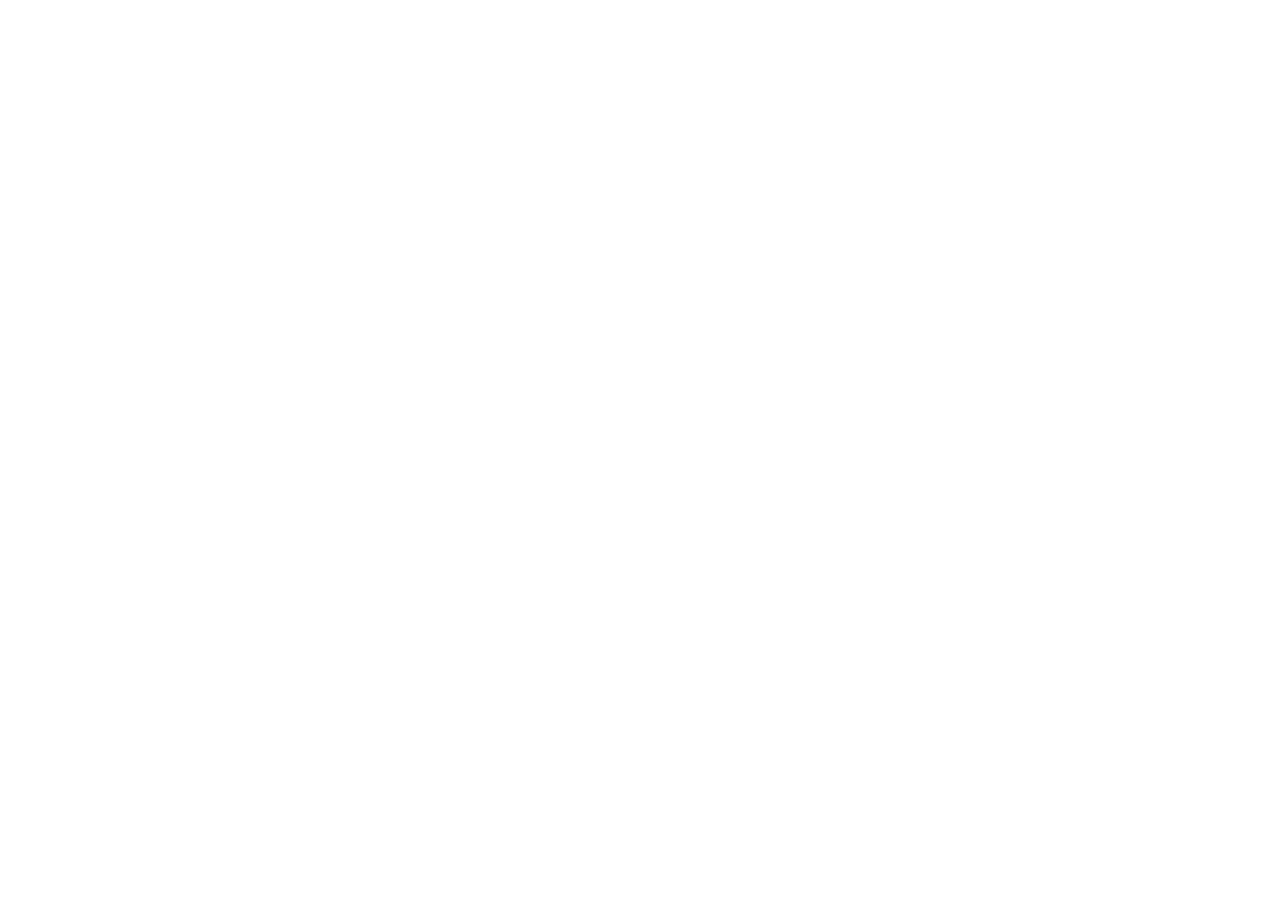
==== commit b306a0cc: "Auto-generated commit" ====
--- a/index.html
+++ b/index.html
@@ -3,8 +3,7 @@
 <head>
   <meta charset="utf-8">
   <title>QuickrMonitoring</title>
-  <base href="/">
-  <meta name="viewport" content="width=device-width, initial-scale=1">
+  <base href="/QuickrMonitoring/">  <meta name="viewport" content="width=device-width, initial-scale=1">
   <link rel="icon" type="image/x-icon" href="favicon.ico">
 <link rel="stylesheet" href="styles.d71bfe7f988fbadbcf21.css"></head>
 <body>
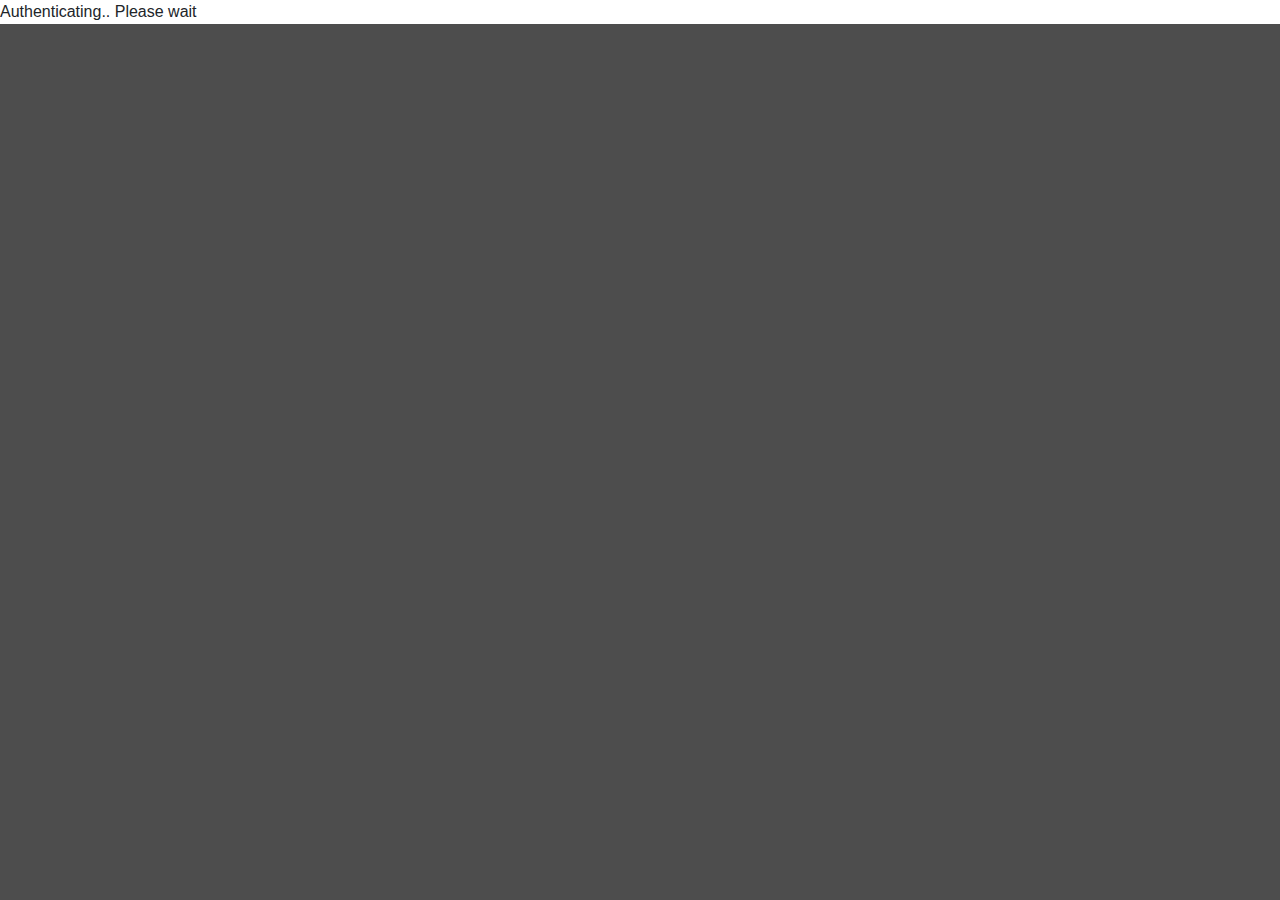
==== commit 40a7b133: "Auto-generated commit" ====
--- a/index.html
+++ b/index.html
@@ -3,10 +3,10 @@
 <head>
   <meta charset="utf-8">
   <title>QuickrMonitoring</title>
-  <base href="/QuickrMonitoring/">  <meta name="viewport" content="width=device-width, initial-scale=1">
+  <base href="/">  <meta name="viewport" content="width=device-width, initial-scale=1">
   <link rel="icon" type="image/x-icon" href="favicon.ico">
 <link rel="stylesheet" href="styles.d71bfe7f988fbadbcf21.css"></head>
 <body>
   <app-root></app-root>
-<script src="runtime-es2015.edb2fcf2778e7bf1d426.js" type="module"></script><script src="runtime-es5.edb2fcf2778e7bf1d426.js" nomodule defer></script><script src="polyfills-es5.6696c533341b95a3d617.js" nomodule defer></script><script src="polyfills-es2015.2987770fde9daa1d8a2e.js" type="module"></script><script src="scripts.fd12c80ebcc479d5730a.js" defer></script><script src="main-es2015.76007deb113a7a207ff5.js" type="module"></script><script src="main-es5.76007deb113a7a207ff5.js" nomodule defer></script></body>
+<script src="runtime-es2015.edb2fcf2778e7bf1d426.js" type="module"></script><script src="runtime-es5.edb2fcf2778e7bf1d426.js" nomodule defer></script><script src="polyfills-es5.6696c533341b95a3d617.js" nomodule defer></script><script src="polyfills-es2015.2987770fde9daa1d8a2e.js" type="module"></script><script src="scripts.fd12c80ebcc479d5730a.js" defer></script><script src="main-es2015.4db12d894772be64720a.js" type="module"></script><script src="main-es5.4db12d894772be64720a.js" nomodule defer></script></body>
 </html>
